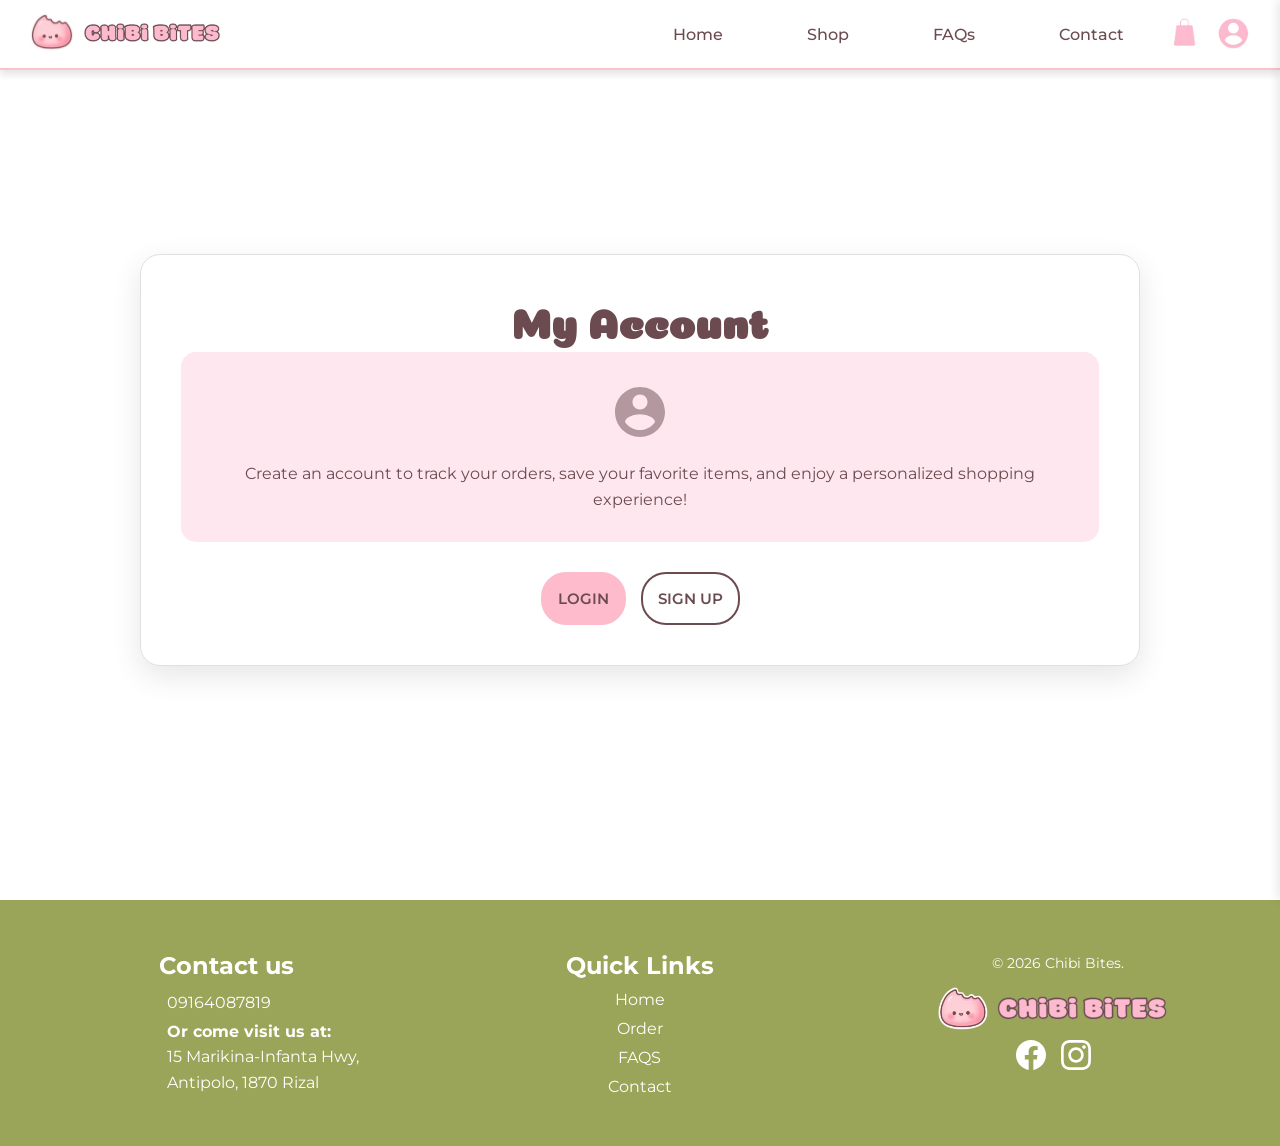
==== account.html @ 7e51a52a "updated" ====
<!DOCTYPE html>
<html lang="en">
<head>
    <title>Chibi Bites - My Account</title>
    <link rel="icon" href="images/logo.png" type="image/x-icon" />
    <meta charset="UTF-8">
    <meta name="viewport" content="width=device-width, initial-scale=1.0">
    <link href="https://fonts.googleapis.com/css2?family=Montserrat:ital,wght@0,100..900;1,100..900&display=swap" rel="stylesheet">
    <link href="https://fonts.googleapis.com/css2?family=Coiny&display=swap" rel="stylesheet">
    <link rel="stylesheet" href="style.css">
    <style>
        .account-page {
            min-height: 100vh;
            padding: 110px;
            padding-bottom: 70px;
            padding-top: 90px;
            background: var(--white);
            display: flex;
            align-items: center;
            justify-content: center;
        }

        .account-container {
            background: white;
            padding:  40px;
            border-radius: 20px;
            box-shadow: 0 10px 30px rgba(0,0,0,0.1);
            max-width: 1000px;
            margin: 0 auto;
            border: 1px solid #e0e0e0;
            opacity: 0;
            animation: fadeInUp 0.5s ease forwards;
        }

        @keyframes fadeInUp {
            from {
                opacity: 0;
                transform: translateY(20px);
            }
            to {
                opacity: 1;
                transform: translateY(0);
            }
        }

        .account-container h1 {
            font-family: 'Coiny', cursive;
            color: var(--primary-brown);
            font-size: 42px;
            margin-bottom: 10px;
            text-align: center;
        }

        .welcome-text {
            font-family: 'Montserrat', sans-serif;
            color: var(--primary-brown);
            text-align: center;
            margin-bottom: 15px;
            font-size: 16px;
            opacity: 0.8;
        }

        .profile-section {
            display: none;
        }

        .login-section {
            display: none;
        }

        .user-icon {
            width: 80px;
            height: 80px;
            border-radius: 50%;
            background: linear-gradient(135deg, var(--primary-pink) 0%, #ffd4e0 100%);
            display: flex;
            align-items: center;
            justify-content: center;
            margin: 0 auto 15px;
            color: var(--primary-brown);
            font-size: 40px;
            font-family: 'Coiny', cursive;
            font-weight: 600;
            box-shadow: 0 4px 15px rgba(254, 187, 204, 0.4);
            border: 3px solid white;
        }

        .profile-info {
            background: var(--light-pink);
            padding: 35px;
            border-radius: 15px;
            display: grid;
            grid-template-columns: 1fr 1fr;
            padding-bottom: 15px;
        }

        .info-row {
            display: flex;
            align-items: flex-start;
            margin-bottom: 20px;
            padding-bottom: 20px;
            border-bottom: 1px solid rgba(124, 71, 74, 0.1);
        }

        .info-icon {
            width: 40px;
            height: 40px;
            border-radius: 50%;
            background: white;
            display: flex;
            align-items: center;
            justify-content: center;
            margin-right: 15px;
            flex-shrink: 0;
            box-shadow: 0 2px 8px rgba(0,0,0,0.1);
        }

        .info-icon svg {
            width: 20px;
            height: 20px;
            fill: var(--primary-brown);
        }

        .info-content {
            flex: 1;
        }

        .info-label {
            font-family: 'Montserrat', sans-serif;
            font-weight: 600;
            color: var(--primary-brown);
            font-size: 13px;
            display: block;
            margin-bottom: 5px;
            text-transform: uppercase;
            letter-spacing: 0.5px;
            opacity: 0.7;
        }

        .info-value {
            font-family: 'Montserrat', sans-serif;
            color: var(--primary-brown);
            font-size: 16px;
            font-weight: 500;
        }

        .account-buttons {
            display: flex;
            justify-content: center;
            align-items: center;
            gap: 15px;
            margin-top: 30px;
        }

        .account-btn {
            padding: 15px;
            font-size: 15px;
            font-family: 'Montserrat', sans-serif;
            font-weight: 600;
            border-radius: 25px;
            cursor: pointer;
            transition: all 0.3s;
            text-decoration: none;
            display: block;
            text-align: center;
            border: none;
        }

        .account-btn-primary {
            background-color: var(--primary-pink);
            color: var(--primary-brown);
            border: 2px solid var(--primary-pink);
        }

        .account-btn-primary:hover {
            background-color: #9aa559;
            border-color: #9aa559;
            color: white;
            transform: translateY(-2px);
            box-shadow: 0 4px 12px rgba(0,0,0,0.15);
        }

        .account-btn-secondary {
            background-color: white;
            color: var(--primary-brown);
            border: 2px solid var(--primary-brown);
        }

        .account-btn-secondary:hover {
            background-color: var(--primary-brown);
            color: white;
            transform: translateY(-2px);
            box-shadow: 0 4px 12px rgba(0,0,0,0.15);
        }

        .account-btn-danger {
            background-color: white;
            color: gray;
            border: 2px solid gray;
            grid-column: 1 / -1;
        }

        .account-btn-danger:hover {
            background-color: #ffebee;
            border-color: #d32f2f;
            color: #b71c1c;
            transform: translateY(-2px);
            box-shadow: 0 4px 12px rgba(211, 47, 47, 0.2);
        }

        .guest-message {
            background: var(--light-pink);
            padding: 30px;
            border-radius: 15px;
            margin-bottom: 30px;
            text-align: center;
        }

        .guest-message svg {
            width: 60px;
            height: 60px;
            margin-bottom: 15px;
            fill: var(--primary-brown);
            opacity: 0.5;
        }

        .guest-message p {
            font-family: 'Montserrat', sans-serif;
            color: var(--primary-brown);
            margin-bottom: 0;
            font-size: 16px;
            line-height: 1.6;
        }

        .stats-grid {
            display: grid;
            grid-template-columns: repeat(2, 1fr);
            gap: 15px;
            margin-bottom: 15px;
        }

        .stat-card {
            background: white;
            padding: 10px;
            border-radius: 12px;
            text-align: center;
            border: 2px solid var(--light-pink);
            transition: all 0.3s;
        }

        .stat-card:hover {
            border-color: var(--primary-pink);
            transform: translateY(-3px);
            box-shadow: 0 4px 12px rgba(0,0,0,0.1);
        }

        .stat-number {
            font-family: 'Coiny', cursive;
            font-size: 32px;
            color: var(--primary-brown);
            display: block;
            margin-bottom: 5px;
        }

        .stat-label {
            font-family: 'Montserrat', sans-serif;
            font-size: 13px;
            color: var(--primary-brown);
            opacity: 0.7;
            text-transform: uppercase;
            letter-spacing: 0.5px;
        }

        /* Logout Modal Styles */
        .logout-modal-overlay {
            display: none;
            position: fixed;
            top: 0;
            left: 0;
            width: 100%;
            height: 100%;
            background-color: rgba(0, 0, 0, 0.5);
            z-index: 10000;
            justify-content: center;
            align-items: center;
        }

        .logout-modal-overlay.active {
            display: flex;
        }

        .logout-modal-content {
            background: white;
            border-radius: 20px;
            padding: 40px;
            max-width: 450px;
            width: 90%;
            position: relative;
            box-shadow: 0 10px 40px rgba(0, 0, 0, 0.2);
            animation: modalSlideIn 0.3s ease;
        }

        @keyframes modalSlideIn {
            from {
                opacity: 0;
                transform: translateY(-30px);
            }
            to {
                opacity: 1;
                transform: translateY(0);
            }
        }

        .logout-modal-close {
            position: absolute;
            top: 15px;
            right: 15px;
            background: none;
            font-size: 28px;
            color: var(--primary-brown);
            cursor: pointer;
            width: 35px;
            height: 35px;
            display: flex;
            align-items: center;
            justify-content: center;
            border-radius: 50%;
            transition: all 0.3s;
            opacity: 0.6;
            border: none;
        }

        .logout-modal-close:hover {
            background-color: var(--primary-brown);
            border:none;
            opacity: 1;
        }

        .logout-modal-icon {
            width: 70px;
            height: 70px;
            margin: 0 auto 20px;
            background: linear-gradient(135deg, #fff5f5 0%, #ffebee 100%);
            border-radius: 50%;
            display: flex;
            align-items: center;
            justify-content: center;
        }

        .logout-modal-icon svg {
            width: 35px;
            height: 35px;
            fill: #d32f2f;
        }

        .logout-modal-title {
            font-family: 'Coiny', cursive;
            color: var(--primary-brown);
            font-size: 28px;
            text-align: center;
            margin-bottom: 15px;
        }

        .logout-modal-text {
            font-family: 'Montserrat', sans-serif;
            color: black;
            text-align: center;
            font-size: 16px;
            line-height: 1.6;
            margin-bottom: 30px;
            opacity: 0.8;
        }

        .logout-modal-buttons {
            display: flex;
            gap: 15px;
        }

        .logout-modal-btn {
            flex: 1;
            padding: 15px;
            font-size: 15px;
            font-family: 'Montserrat', sans-serif;
            font-weight: 600;
            border-radius: 25px;
            cursor: pointer;
            transition: all 0.3s;
            border: 2px solid;
            text-transform: uppercase;
        }

        .logout-modal-btn-cancel {
            background-color: #f5f5f5;
            color: #666;
            border-color: #e0e0e0;
        }

        .logout-modal-btn-cancel:hover {
            background-color: #e0e0e0;
            border-color: #bdbdbd;
            transform: translateY(-2px);
            color: #666;
            box-shadow: 0 4px 12px rgba(0, 0, 0, 0.1);
        }

        .logout-modal-btn-confirm {
            background-color: #d32f2f;
            color: white;
            border-color: #d32f2f;
        }

        .logout-modal-btn-confirm:hover {
            background-color: #b71c1c;
            border-color: #b71c1c;
            transform: translateY(-2px);
            box-shadow: 0 4px 12px rgba(211, 47, 47, 0.3);
        }

        @media (max-width: 768px) {
            .account-container {
                padding: 40px 25px;
            }

            .account-container h1 {
                font-size: 36px;
            }

            .account-buttons {
                flex-direction: column;
            }

            .stats-grid {
                grid-template-columns: 1fr;
            }

            .info-icon {
                width: 35px;
                height: 35px;
            }

            .user-icon {
                width: 80px;
                height: 80px;
                font-size: 36px;
            }

            .logout-modal-content {
                padding: 30px 20px;
            }

            .logout-modal-buttons {
                flex-direction: column;
            }
        }

        /* Success Modal Styles */
        .success-modal-overlay {
            display: none;
            position: fixed;
            top: 0;
            left: 0;
            width: 100%;
            height: 100%;
            background-color: rgba(0, 0, 0, 0.5);
            z-index: 10001;
            justify-content: center;
            align-items: center;
        }

        .success-modal-overlay.active {
            display: flex;
        }

        .success-modal-content {
            background: white;
            border-radius: 20px;
            padding: 40px;
            max-width: 450px;
            width: 90%;
            position: relative;
            box-shadow: 0 10px 40px rgba(0, 0, 0, 0.2);
            animation: modalSlideIn 0.3s ease;
            text-align: center;
            border-left: 5px solid pink;
            border-right: 5px solid pink;
        }

        .success-modal-close {
            position: absolute;
            top: 15px;
            right: 15px;
            background: none;
            font-size: 28px;
            color: var(--primary-brown);
            cursor: pointer;
            width: 35px;
            height: 35px;
            display: flex;
            align-items: center;
            justify-content: center;
            border-radius: 50%;
            transition: all 0.3s;
            opacity: 0.6;
            border: none;
        }

        .success-modal-close:hover {
            background-color: var(--primary-brown);
            color: white;
            opacity: 1;
        }

        .success-modal-icon {
            width: 70px;
            height: 70px;
            margin: 0 auto 20px;
            background: #9aa559;
            border-radius: 50%;
            display: flex;
            align-items: center;
            justify-content: center;
        }

        .success-modal-icon svg {
            width: 35px;
            height: 35px;
            fill: white;
        }

        .success-modal-title {
            font-family: 'Coiny';
            color: var(--primary-brown);
            font-size: 28px;
            text-align: center;
            margin-bottom: 15px;
        }

        .success-modal-text {
            font-family: 'Montserrat', sans-serif;
            color: black;
            text-align: center;
            font-size: 16px;
            line-height: 1.6;
            margin-bottom: 30px;
            opacity: 0.8;
        }

        .success-modal-btn {
            padding: 15px 20px;
            font-size: 15px;
            font-family: 'Montserrat', sans-serif;
            font-weight: 600;
            border-radius: 25px;
            cursor: pointer;
            transition: all 0.3s;
            border: 2px solid;
            background-color: #9aa559;
            color: white;
            border-color: #9aa559;
        }

        .success-modal-btn:hover {
            background-color: pink;
            border-color: pink;
            color:var(--primary-brown);
            transform: translateY(-2px);
            box-shadow: 0 4px 12px rgba(76, 175, 80, 0.3);
        }
    </style>
</head>

<body>
    <!-- Cart Overlay -->
    <div class="cart-overlay" id="cartOverlay"></div>

    <!-- Cart Sidebar -->
    <div class="cart-sidebar" id="cartSidebar">
        <div class="cart-header">
            <h2>My Cart</h2>
            <button class="cart-close" id="closeCart">&times;</button>
        </div>
        <div class="cart-items" id="cartItems">
            <div class="cart-empty">Your cart is empty</div>
        </div>
        <div class="cart-footer" id="cartFooter" style="display: none;">
            <div class="cart-total">
                <span>Total</span>
                <span class="cart-total-amount" id="cartTotal">₱0.00</span>
            </div>
            <button class="checkout-btn" onclick="checkUserAuthenticationA()">CHECKOUT</button>
        </div>
    </div>

    <nav class="navbar">
        <div class="brand">
            <a href="index.html"><img src="images/logo.png" alt="Logo" class="logo-img"></a>
            <a href="index.html"><img src="images/title.png" alt="Website Title" class="title-img"></a>
        </div>

        <div class="nav-right">
            <ul class="nav-links">
                <li><a href="index.html">Home</a></li>
                <li><a href="shop.php">Shop</a></li>
                <li><a href="faqs.html">FAQs</a></li>
                <li><a href="contact.html">Contact</a></li>
            </ul>
            
            <div class="nav-icons">
                <a href="cart.html">
                    <img src="images/cart.png" alt="Cart" class="icon">
                </a>
                <a href="account.html">
                    <img src="images/acc.png" alt="Account" class="icon">
                </a>
            </div>
        </div>
    </nav>

    <div class="account-page">
        <div class="account-container">
            <h1>My Account</h1>
            
            <!-- Profile Section (shown when logged in) -->
            <div class="profile-section" id="profileSection">
                <p class="welcome-text">Welcome back!</p>
                
                <div class="user-icon" id="userInitials">?</div>
                
                <!-- Stats Grid -->
                <div class="stats-grid">
                    <div class="stat-card">
                        <span class="stat-number" id="orderCount">0</span>
                        <span class="stat-label">Total Orders</span>
                    </div>
                    <div class="stat-card">
                        <span class="stat-number" id="totalSpent">₱0</span>
                        <span class="stat-label">Total Spent</span>
                    </div>
                </div>
                
                <div class="profile-info">
                    <div class="info-row">
                        <div class="info-icon">
                            <svg viewBox="0 0 24 24">
                                <path d="M12 12c2.21 0 4-1.79 4-4s-1.79-4-4-4-4 1.79-4 4 1.79 4 4 4zm0 2c-2.67 0-8 1.34-8 4v2h16v-2c0-2.66-5.33-4-8-4z"/>
                            </svg>
                        </div>
                        <div class="info-content">
                            <span class="info-label">Full Name</span>
                            <span class="info-value" id="profileName">Loading...</span>
                        </div>
                    </div>
                    
                    <div class="info-row">
                        <div class="info-icon">
                            <svg viewBox="0 0 24 24">
                                <path d="M20 4H4c-1.1 0-1.99.9-1.99 2L2 18c0 1.1.9 2 2 2h16c1.1 0 2-.9 2-2V6c0-1.1-.9-2-2-2zm0 4l-8 5-8-5V6l8 5 8-5v2z"/>
                            </svg>
                        </div>
                        <div class="info-content">
                            <span class="info-label">Email Address</span>
                            <span class="info-value" id="profileEmail">Loading...</span>
                        </div>
                    </div>
                    
                    <div class="info-row">
                        <div class="info-icon">
                            <svg viewBox="0 0 24 24">
                                <path d="M6.62 10.79c1.44 2.83 3.76 5.14 6.59 6.59l2.2-2.2c.27-.27.67-.36 1.02-.24 1.12.37 2.33.57 3.57.57.55 0 1 .45 1 1V20c0 .55-.45 1-1 1-9.39 0-17-7.61-17-17 0-.55.45-1 1-1h3.5c.55 0 1 .45 1 1 0 1.25.2 2.45.57 3.57.11.35.03.74-.25 1.02l-2.2 2.2z"/>
                            </svg>
                        </div>
                        <div class="info-content">
                            <span class="info-label">Phone Number</span>
                            <span class="info-value" id="profilePhone">Loading...</span>
                        </div>
                    </div>
                    
                    <div class="info-row">
                        <div class="info-icon">
                            <svg viewBox="0 0 24 24">
                                <path d="M12 2C8.13 2 5 5.13 5 9c0 5.25 7 13 7 13s7-7.75 7-13c0-3.87-3.13-7-7-7zm0 9.5c-1.38 0-2.5-1.12-2.5-2.5s1.12-2.5 2.5-2.5 2.5 1.12 2.5 2.5-1.12 2.5-2.5 2.5z"/>
                            </svg>
                        </div>
                        <div class="info-content">
                            <span class="info-label">Delivery Address</span>
                            <span class="info-value" id="profileAddress">Loading...</span>
                        </div>
                    </div>
                </div>
                
                <div class="account-buttons">
                    <button class="account-btn account-btn-primary" onclick="window.location.href='shop.php'">SHOP NOW</button>
                    <button class="account-btn account-btn-secondary" onclick="openEditModal()">EDIT PROFILE</button>
                    <button class="account-btn account-btn-outline" onclick="openHistoryModal()">VIEW HISTORY</button>
                    <button class="account-btn account-btn-danger" onclick="openLogoutModal()">LOGOUT</button>
                </div>

                <div id="historyModal" class="history-modal-overlay">
                    <div class="history-modal-content">
                        <div class="history-header">
                            <h2><i class="fas fa-history"></i> Order History</h2>
                            <button class="close-history" onclick="closeHistoryModal()">&times;</button>
                        </div>
                        <div class="history-body">
                            <div id="historyLoading" class="loading-spinner">Loading your orders...</div>
                            <div id="historyEmpty" style="display:none; text-align:center; padding: 40px;">
                                <p>You haven't placed any orders yet!</p>
                            </div>
                            <table class="history-table" id="historyTable" style="display:none;">
                                <thead>
                                    <tr>
                                        <th>Order ID</th>
                                        <th>Date</th>
                                        <th>Time</th> 
                                        <th>Total</th>
                                        <th>Status</th>
                                    </tr>
                                </thead>
                                <tbody id="historyList">
                                    </tbody>
                            </table>
                        </div>
                    </div>
                </div>
                <!-- Edit Profile Modal -->
                <div id="editModal" class="history-modal-overlay">
                    <div class="history-modal-content">
                        <div class="history-header">
                            <h2>Edit Profile</h2>
                            <button class="close-history" onclick="closeEditModal()">&times;</button>
                        </div>
                        <div class="history-body">
                            <form id="editProfileForm" class="edit-profile-form">
                                <div class="form-group">
                                    <label>Full Name</label>
                                    <input type="text" id="editFullname" required>
                                </div>
                                
                                <div class="form-group">
                                    <label>Phone Number</label>
                                    <input type="tel" id="editPhone" required>
                                </div>
                                
                                <div class="form-group">
                                    <label>Street Address</label>
                                    <input type="text" id="editStreet" required>
                                </div>
                                
                                <div class="form-group">
                                    <label>City</label>
                                    <select id="editCity" required>
                                        <option value="">Select your city...</option>
                                        <option value="Caloocan">Caloocan</option>
                                        <option value="Antipolo">Antipolo</option>
                                        <option value="Las Piñas">Las Piñas</option>
                                        <option value="Makati">Makati</option>
                                        <option value="Malabon">Malabon</option>
                                        <option value="Mandaluyong">Mandaluyong</option>
                                        <option value="Manila">Manila</option>
                                        <option value="Marikina">Marikina</option>
                                        <option value="Muntinlupa">Muntinlupa</option>
                                        <option value="Navotas">Navotas</option>
                                        <option value="Parañaque">Parañaque</option>
                                        <option value="Pasay">Pasay</option>
                                        <option value="Pasig">Pasig</option>
                                        <option value="Quezon City">Quezon City</option>
                                        <option value="San Juan">San Juan</option>
                                        <option value="Taguig">Taguig</option>
                                        <option value="Valenzuela">Valenzuela</option>
                                        <option value="Pateros">Pateros</option>
                                    </select>
                                </div>
                                
                                <div class="form-group">
                                    <label>Zip Code</label>
                                    <input type="text" id="editZipcode" maxlength="4" required>
                                </div>
                                
                                <button type="submit" class="submit-btn">SAVE CHANGES</button>
                            </form>
                        </div>
                    </div>
                </div>
            </div>


            <!-- Login Section (shown when not logged in) -->
            <div class="login-section" id="loginSection">
                <div class="guest-message">
                    <svg viewBox="0 0 24 24">
                        <path d="M12 2C6.48 2 2 6.48 2 12s4.48 10 10 10 10-4.48 10-10S17.52 2 12 2zm0 3c1.66 0 3 1.34 3 3s-1.34 3-3 3-3-1.34-3-3 1.34-3 3-3zm0 14.2c-2.5 0-4.71-1.28-6-3.22.03-1.99 4-3.08 6-3.08 1.99 0 5.97 1.09 6 3.08-1.29 1.94-3.5 3.22-6 3.22z"/>
                    </svg>
                    <p>
                        Create an account to track your orders, save your favorite items, and enjoy a personalized shopping experience!
                    </p>
                </div>
                
                <div class="account-buttons">
                    <a href="login.html" class="account-btn account-btn-primary">
                        LOGIN
                    </a>
                    <a href="signup.html" class="account-btn account-btn-secondary">
                        SIGN UP
                    </a>
                </div>
            </div>
        </div>
    </div>

    <footer class="site-footer">
        <div class="footer-container">
            <div class="footer-column">
                <h3>Contact us</h3>
                <p>09164087819</p>
                <p><b>Or come visit us at:</b><br>15 Marikina-Infanta Hwy, Antipolo, 1870 Rizal</p>
            </div>
            
            <div class="footer-column">
                <h3>Quick Links</h3>
                <ul class="footer-links">
                    <li><a href="index.html">Home</a></li>
                    <li><a href="shop.php">Order</a></li>
                    <li><a href="faqs.html">FAQS</a></li>
                    <li><a href="contact.html">Contact</a></li>
                </ul>
            </div>
            
            <div class="footer-column footer-logo-column">
                <p>&copy; 2026 Chibi Bites.</p>
                <div class="footer-logos">
                    <img src="images/logo.png" alt="Chibi Bites Logo" class="footer-logo-circle">
                    <img src="images/title.png" alt="Chibi Bites Logo" class="footer-logo-text">
                </div>
                <div class="social-icons">
                    <a href="#" aria-label="Facebook">
                        <svg width="30" height="30" viewBox="0 0 24 24" fill="white">
                            <path d="M24 12.073c0-6.627-5.373-12-12-12s-12 5.373-12 12c0 5.99 4.388 10.954 10.125 11.854v-8.385H7.078v-3.47h3.047V9.43c0-3.007 1.792-4.669 4.533-4.669 1.312 0 2.686.235 2.686.235v2.953H15.83c-1.491 0-1.956.925-1.956 1.874v2.25h3.328l-.532 3.47h-2.796v8.385C19.612 23.027 24 18.062 24 12.073z"/>
                        </svg>
                    </a>
                    <a href="#" aria-label="Instagram">
                        <svg width="30" height="30" viewBox="0 0 24 24" fill="white">
                            <path d="M12 2.163c3.204 0 3.584.012 4.85.07 3.252.148 4.771 1.691 4.919 4.919.058 1.265.069 1.645.069 4.849 0 3.205-.012 3.584-.069 4.849-.149 3.225-1.664 4.771-4.919 4.919-1.266.058-1.644.07-4.85.07-3.204 0-3.584-.012-4.849-.07-3.26-.149-4.771-1.699-4.919-4.92-.058-1.265-.07-1.644-.07-4.849 0-3.204.013-3.583.07-4.849.149-3.227 1.664-4.771 4.919-4.919 1.266-.057 1.645-.069 4.849-.069zm0-2.163c-3.259 0-3.667.014-4.947.072-4.358.2-6.78 2.618-6.98 6.98-.059 1.281-.073 1.689-.073 4.948 0 3.259.014 3.668.072 4.948.2 4.358 2.618 6.78 6.98 6.98 1.281.058 1.689.072 4.948.072 3.259 0 3.668-.014 4.948-.072 4.354-.2 6.782-2.618 6.979-6.98.059-1.28.073-1.689.073-4.948 0-3.259-.014-3.667-.072-4.947-.196-4.354-2.617-6.78-6.979-6.98-1.281-.059-1.69-.073-4.949-.073zm0 5.838c-3.403 0-6.162 2.759-6.162 6.162s2.759 6.163 6.162 6.163 6.162-2.759 6.162-6.163c0-3.403-2.759-6.162-6.162-6.162zm0 10.162c-2.209 0-4-1.79-4-4 0-2.209 1.791-4 4-4s4 1.791 4 4c0 2.21-1.791 4-4 4zm6.406-11.845c-.796 0-1.441.645-1.441 1.44s.645 1.44 1.441 1.44c.795 0 1.439-.645 1.439-1.44s-.644-1.44-1.439-1.44z"/>
                        </svg>
                    </a>
                </div>
            </div>
        </div>
    </footer>




                <!-- Logout Confirmation Modal -->
        <div id="logoutModal" class="logout-modal-overlay">
            <div class="logout-modal-content">
                <button class="logout-modal-close" onclick="closeLogoutModal()">&times;</button>
                
                <div class="logout-modal-icon">
                    <svg viewBox="0 0 24 24">
                        <path d="M17 7l-1.41 1.41L18.17 11H8v2h10.17l-2.58 2.58L17 17l5-5zM4 5h8V3H4c-1.1 0-2 .9-2 2v14c0 1.1.9 2 2 2h8v-2H4V5z"/>
                    </svg>
                </div>
                
                <h2 class="logout-modal-title">Logout?</h2>
                <p class="logout-modal-text">Are you sure you want to log out of your account?</p>
                
                <div class="logout-modal-buttons">
                    <button class="logout-modal-btn logout-modal-btn-cancel" onclick="closeLogoutModal()">Cancel</button>
                    <button class="logout-modal-btn logout-modal-btn-confirm" onclick="confirmLogout()">Yes, Logout</button>
                </div>
            </div>
        </div>

        <!-- Success Modal -->
<div id="successModal" class="success-modal-overlay">
    <div class="success-modal-content">
        <button class="success-modal-close" onclick="closeSuccessModal()">&times;</button>
        
        <div class="success-modal-icon">
            <svg viewBox="0 0 24 24">
                <path d="M9 16.17L4.83 12l-1.42 1.41L9 19 21 7l-1.41-1.41z"/>
            </svg>
        </div>
        
        <h2 class="success-modal-title">Success!</h2>
        <p class="success-modal-text">Your profile has been updated successfully.</p>
        
        <button class="success-modal-btn" onclick="closeSuccessModal()">OK</button>
    </div>
</div>

    <script src="script.js"></script>
    <script src="checkout.js"></script>
</body>
</html>
---- style.css ----
/* Updated Color Palette based on brand guidelines */
:root {
    --primary-brown: #6b4b50;
    --primary-pink: #FEBBCC;
    --light-pink: #FFE7F0;
    --accent-green: #9aa559;
    --cream: #f5f5dc;
    --white: #ffffff;
    --text-brown: #7C474A;
}

body {
    display: flex;
    flex-direction: column;
    min-height: 100vh;
    margin: 0;
    font-family: Montserrat;
}

main { 
    flex: 1;
}

.reveal {
    opacity: 0;
    transform: translateY(50px);
    transition: all 0.8s;
}

.reveal.active {
    opacity: 1;
    transform: translateY(0);
}

/* NAVBAR */
.navbar {
    background-color: var(--white); 
    box-shadow: 0 5px 7px rgba(0, 0, 0, 0.1);
    border-bottom: 2px solid pink;
    padding: 15px 30px;
    display: flex;
    justify-content: space-between;
    align-items: center;
    position: fixed;
    top: 0;
    left: 0;
    width: 100%;
    height: 70px;          
    z-index: 1000;
}

.nav-links a:hover {
    background-color: var(--accent-green);
    color: var(--white);
    margin: 0px;
}

.nav-right {
    display: flex;
    align-items: center;
    gap: 25px;
}

.brand {
    display: flex;
    align-items: center;
    gap: 9px;
}

.logo-img {
    height: 38px;
    width: auto;
}

.title-img {
    margin-top: 2px;
    height: 20px;
    width: auto;
}

.nav-links {
    list-style: none;
    display: flex;
    gap: 40px;
    margin: 0;
    padding: 0;
    color: var(--primary-brown);
}

.nav-links li a {
    text-decoration: none;
    color: var(--primary-brown);
    font-weight: 500;
    padding: 22px;
}

.nav-icons {
    display: flex;
    gap: 18px;
}

.icon {
    height: 33px;
    width: auto;
    cursor: pointer;
}

* {
    margin: 0;
    padding: 0;
    box-sizing: border-box;
}

/* SECTIONS */
.section {
    height: 100vh;
    width: 100%;
}

.section-1 { background: white; }
.section-2 { background: white; }
.section-3 { background: var(--white); }
.section-4 { background: white; }

/* SLIDER */
.container {
    height: 100%;
    width: 100%;
}

.slider-wrapper {
    position: relative;
    height: 100%;
    width: 100%;
    margin: 0;
}

.hero-content {
            position: absolute;
            top: 50%;
            left: 50%;
            transform: translate(-50%, -50%);
            text-align: center;
            z-index: 10;
            color: pink;          
        }

        .hero-content h1 {
            font-family: 'Coiny', cursive;
            text-shadow: 
            -5px -2px 0 #6b4b50,
            3px -2px 0 #6b4b50,
            -3px 2px 0 #6b4b50,
            2px 2px 0 #6b4b50,
            -3px 7px 6px #a1a1a1; /* new shadow added here */
            font-size: clamp(2rem, 8vw, 5rem);
            margin-bottom: -20px;
            animation: fadeInDown 1s;
        }

        .hero-content p {
            color: #6b4b50;
            font-family: 'Montserrat', sans-serif;
            font-size: 40px;
            margin-bottom: 60px;
            animation: fadeInUp 1s 0.3s both;
            margin-top: 0px;
            text-shadow: 0px 2px 3px #a1a1a1;
        }

        .hero-btn {
            display: inline-block;
            padding: 15px 40px;
            background: #9aa559;
            color: white;
            text-decoration: none;
            border-radius: 50px;
            font-family: 'Montserrat', sans-serif;
            font-weight: 600;
            font-size: 1.1rem;
            transition: all 0.3s;
            animation: fadeInUp 1s 0.6s both;
            box-shadow: 0px 2px 3px #a1a1a1;
        }

        .hero-btn:hover {
            background: pink;
            color: #6b4b50;
            transform: translateY(-3px);
            box-shadow: 0 5px 15px rgba(0,0,0,0.3);
        }

        /* SLIDER WRAPPER */
        .slider-wrapper {
            position: relative;
            height: 100%;
            width: 100%;
            margin: 0;
            overflow: hidden;
        }

        /* SLIDER */
        .slider {
            position: relative;
            height: 100%;
            width: 100%;
        }

        /* SLIDES */
        .section-1 .slider img {
            position: absolute;
            top: 0;
            left: 0;
            height: 100%;
            width: 100%;
            object-fit: cover;
            opacity: 0;
            transition: opacity 1.5s ease-in-out;
        }

        .section-1 .slider img.active {
            opacity: 1;
        }

        /* SLIDES - Only for section-3 (horizontal slide) */
        .section-3 .slider img {
            flex: 0 0 100%;
            height: 100%;
            width: 100%;
            object-fit: cover;
        }

        /* NAV DOTS */
        .slider-nav {
            display: flex;
            column-gap: 1rem;
            position: absolute;
            bottom: 1.5rem;
            left: 50%;
            transform: translateX(-50%);
            z-index: 1;
        }

        .slider-nav a {
            width: 0.6rem;
            height: 0.6rem;
            border-radius: 50%;
            background-color: #fff;
            opacity: 0.75;
            transition: opacity 250ms ease;
            cursor: pointer;
        }

        .slider-nav a:hover {
            opacity: 1;
        }

        .slider-nav a.active {
            opacity: 1;
            background-color: #9aa559;
        }

                /* First slide fade-in on load */
        .slider img:first-child {
            animation: firstSlideFadeIn 1.5s ease-in-out forwards;
        }

        @keyframes firstSlideFadeIn {
            from {
                opacity: 0;
            }
            to {
                opacity: 1;
            }
        }

        @keyframes fadeInDown {
            from {
                opacity: 0;
                transform: translateY(-30px);
            }
            to {
                opacity: 1;
                transform: translateY(0);
            }
        }

        @keyframes fadeInUp {
            from {
                opacity: 0;
                transform: translateY(30px);
            }
            to {
                opacity: 1;
                transform: translateY(0);
            }
        }


.section-2 .center-div {
    width: 70%;                 
    max-width: 1200px;
    height: 90%;                
    margin: 0 auto;              
    display: flex;               
    gap: 60px;                   
    align-items: center;         
    justify-content: center;
}


.left-div, .right-div {
    flex: 1;                        
    padding: 20px;
	height: 400px;
	justify-content:center;
	align-content:center;
	
}

.section-4 .center-div {
    width: 70%;                 
    max-width: 950px;
    height: 90%;                
    margin: 0 auto;              
    display: flex;               
    gap: 30px;                   
    align-items: center;         
    justify-content: center;
}

.section-4 .left-div, .section-4 .right-div {
    flex: 1;                        
    padding: 20px;
	height: 300px;
    width: 300px;
	justify-content:center;
	align-content:center;
    
	
}

/* Optional responsive for mobile */
@media (max-width: 768px) {
    .center-div {
        flex-direction: column;
        height: auto;
    }
    .left-div, .right-div {
        width: 100%;
    }
}

.left-div h1{
	font-family:coiny;
	color: #6b4b50;
	text-align:center;
	font-size:45px;
}

.left-div p{
	color: #6b4b50;
	text-align:justify;
	font-size:21px;
}

.right-div {
    flex: 1;              
    overflow: visible;      
    border-radius: 10px;  
}

.section-2 .right-img {
    width: 100%;
    height: 100%;
    object-fit: cover;  
    object-position: bottom; 
    display: block;
	transition: transform 0.3s;
	box-shadow: 0 10px 10px rgba(0,0,0,0.2);
    border-radius: 20px;
    border: 1px solid #6b4b50;
}



.section-4 .left-div, .section-4 .right-div {
    flex: 1;                        
    padding: 20px;
    height: 300px;
    width: 300px;
    justify-content: center;
    align-content: center;
    overflow: visible; /* Add this */
    
}

.section-4 .right-img {
    width: 100%;
    height: 100%;
    object-fit: cover;  
    object-position: top; 
    display: block;
    transition: transform 0.3s;
    box-shadow: 0 10px 10px rgba(0,0,0,0.2); /* Made it stronger */
    border-radius: 20px;
    border: 1px solid #6b4b50;
    
}

.image-link-wrapper {
    position: relative;
    display: block;
    width: 100%;
    height: 100%;
    text-decoration: none;
    overflow: visible; /* Change from hidden to visible */
    border-radius: 20px;
}

.section-4 .right-img:hover {
			transform: scale(1.02);
}


.floating-text {
    position: absolute;
    top: 50%;
    left: 60%;
    transform: translate(-50%, -50%);
    font-family: 'Coiny';
    font-size: 45px;
    color: #6b4b50;
    text-shadow: 2px 2px 4px rgba(0,0,0,0.2);
    pointer-events: none;
    transition: color 0.3s ease;
    z-index: 5;
    width: 100%;
    line-height: 1;
    text-align: center;
}

.image-link-wrapper:hover .floating-text {
    color: #543b3f;
}

.image-link-wrapper:hover .right-img {
    transform: scale(1.02);
}

.section-3 {
    height: 100vh;          
    width: 100%;
    display: flex;
}


/* Bestseller Info Overlay */
/* SLIDER */
.bestseller-slider {
    display: flex;
    height: 100%;
    width: 100%;
    transition: transform 1s ease-in-out;
}

.bestseller-slider img {
    flex: 0 0 100%;
    height: 100%;
    width: 100%;
    object-fit: cover;
}

.bestseller-info {
    position: absolute;
    top: 25%;
    left: 14%;
    transform: translateY(-50%);
    z-index: 10;
    width: 500px;
    
}

.bestseller-text {
    position: absolute;
    top: 0;
    left: 0;
    opacity: 0;
    transition: opacity 1s ease-in-out;
    padding: 30px;
}

.bestseller-text.active {
    opacity: 1;
}

.bestseller-text h2 {
    font-family: 'Coiny', cursive;
    color: #6b4b50;
    font-size: 50px;
    margin-bottom: 15px;
    text-align: center;
}

.bestseller-text p {
    font-family: 'Montserrat', sans-serif;
    color: #6b4b50;
    font-size: 20px;
    line-height: 1.6;
    text-align: justify;
}

.bestseller-text:nth-child(2) h2,
.bestseller-text:nth-child(2) p {
    color: white;
}




/* FOOTER */
.site-footer {
    background-color: #9aa559;
    color: #fff;
    padding: 40px 60px;
}

.footer-container {
    display: flex;
    justify-content: space-between;
    align-items: flex-start;
    max-width: 1200px;
    margin: 0 auto;
    gap: 80px;
}

.footer-column {
    flex: 1;
}

.footer-column h3 {
    font-family: 'Montserrat';
	margin-top:11px;
    font-size: 24px;
    margin-bottom: 10px;
    font-weight: bold;
	text-align:center;
}

.footer-column p {
    font-size: 16px;
    line-height: 1.6;
    margin: 3px 0;
	margin-left:107px;
}

.footer-links {
    list-style: none;
    padding: 0;
    margin: 0;
	text-align:center;
}

.footer-links li {
    margin: 10px 0;
}

.footer-links a {
    color: #fff;
    text-decoration: none;
    font-size: 16px;
    transition: color 0.3s ease;
}

.footer-links a:hover {
    color: #f5f5dc;
}

.footer-logo-column {
    display: flex;
    flex-direction: column;
    align-items: center;
    gap: 10px;
}

.footer-logo-column p{
	font-size: 14px;
    margin-top: 12px;
	margin-left:10px;
}
.footer-logos {
	
	display: flex;
    align-items: center;
    gap: 8px;
}

.footer-logo-circle {
    height: 43px;
    width: auto;
}

.footer-logo-text {
    height: 25px;
    width: auto;
}

.social-icons {
    display: flex;
    gap: 15px;
}

.social-icons a {
    display: block;
    transition: transform 0.3s ease;
}

.social-icons a:hover {
    transform: scale(1.1);
}

@media (max-width: 768px) {
    .footer-container {
        flex-direction: column;
        gap: 30px;
    }
    
    .footer-logo-column {
        align-items: flex-start;
    }
}



/* SHOP SECTION */
.product-container {
    display: flex;
    padding: 10px;
    justify-content: center; 
    align-items: center;
    gap: 50px; 
    margin-bottom: 30px;
    width: fit-content;     
    margin: 0 auto;
    padding-bottom: 30px;
}

.shop-container {
    display: flex;
    flex-direction: column;
    justify-content: flex-start;
    align-items: flex-start;   
    gap: 0px;
    max-height: 350px;
    overflow-y: auto;
    padding: 0px 30px;
    margin: 20px auto 180px auto;
    max-width: 1400px;
}

.product-column {
    display: flex;
    flex-direction: row;
    align-items: center;
    gap: 10px;
}

.product-column img {
    width: 190px;
    height: 150px;
    object-fit: cover;
    object-position: bottom;
    box-shadow: 0 4px 8px rgba(0,0,0,0.2);
    margin-top: 3px;
}

.product-card {
    margin-top: 0px;
    padding: 15px;
    width: 230px;
    height: 310px;
    text-align: center;
    line-height: 1.4;
    border-radius: 20px;
    box-shadow: 0 4px 8px rgba(0,0,0,0.2);
    border: 1px solid var(--primary-brown);
    flex-direction: column;   
    align-items: center;
    gap: 20px;                 
    font-size: 15px;
    transition: transform 0.3s;
    box-shadow: 0 5px 10px rgba(0,0,0,0.2);
}

.product-card:hover {
    transform: scale(1.05);
}

.edu-school{
    font-family:"Montserrat";
    color: var(--primary-brown);
    text-align:center;
    font-size:16px;
}

.sectionshop {
    width: 100%;
    min-height: 100vh;
    display: flex;
    flex-direction: column;
    justify-content: center;
    color: black;
    text-align: center;
    padding-top: 130px;
    padding-bottom: 50px;
}

.sectionshop h1 {
    font-family: coiny;
    color: var(--primary-brown);
    text-align: center;
    font-size: 45px;
    opacity: 0;
    animation: fadeIn 0.5s ease forwards;
    animation-delay: 0.1s; 
}

.mixmatch-faqs{
	margin-top: 10px;
     border-left: 4px solid #ff9db3;
    border-right: 4px solid #ff9db3;
	padding: 9px;
	margin-bottom: 15px;
    opacity: 0;
    animation: fadeIn 0.5s ease-in forwards;
    animation-delay: 0.1s; 
    box-shadow: 0 3px 7px rgba(122, 121, 121, 0.2);
    border-radius: 10px;
}

.sectionshop .mixmatch {
    margin: 10px auto 15px auto;
    max-width: 1080px;
    width: 90%;
    border-left: 4px solid #ff9db3;
    border-right: 4px solid #ff9db3;
    padding: 9px 12px;
    color: #6b4b50;
    opacity: 0;
    animation: fadeIn 0.5s ease-in forwards;
    animation-delay: 0.1s; 
    box-shadow: 0 3px 7px rgba(122, 121, 121, 0.2);
    border-radius: 10px;
}


@keyframes fadeIn {
    from {
        opacity: 0;
        transform: translateY(-20px);
    }
    to {
        opacity: 1;
        transform: translateY(0);
    }
}

.mixmatch p {
    font-family: "Montserrat";
    color: var(--primary-brown);
    text-align: center;
    font-size: 16px;
}

.mixmatch-faqs p{
	font-family:"Montserrat";
	color: #6b4b50;
	text-align:center;
	font-size:18px;
	
}

.product-card h1 {
    margin-top: 10px;
    font-family: coiny;
    color: var(--primary-brown);
    text-align: center;
    font-size: 25px;
}



button {
    background-color: var(--primary-pink);
    margin-top: 10px;
    text-align: center;
    font-size: 15px;
    font-family: "Montserrat";
    font-weight: 500;
    width: 200px;
    color: var(--primary-brown);
    border-radius: 50px;
    border: 2px solid var(--primary-pink);
    padding: 6px;
}

button:hover {
    border: 2px solid #b5c07a;
    background-color: #b5c07a;
    color: white;
}

/* MODAL */
.modal {
    display: none;
    position: fixed;
    z-index: 2000;
    left: 0;
    top: 0;
    width: 100%;
    height: 100%;
    background-color: rgba(0, 0, 0, 0.6);
    animation: fadeIn 0.3s ease;
}

.modal.active {
    display: flex;
    justify-content: center;
    align-items: center;
}

.modal-content {
    background-color: white;
    padding: 40px;
    border-radius: 20px;
    max-width: 600px;
    width: 90%;
    position: relative;
    box-shadow: 0 10px 30px rgba(0,0,0,0.3);
	animation: slideUp 0.3s ease;
    border-left: 5px solid pink;
    border-right: 5px solid pink;
}

.close-btn {
    position: absolute;
    top: 15px;
    right: 20px;
    font-size: 35px;
    font-weight: bold;
    color: var(--primary-brown);
    cursor: pointer;
    background: none;
    border: none;
    width: auto;
    padding: 0;
    margin: 0;
}

.close-btn:hover {
    color: #9aa559;
	background: none;
    border: 1px solid #9aa559;
}

.modal-product-img {
    width: 100%;
    max-width: 300px;
    height: 280px;
    object-fit: cover;
    object-position: bottom;
    border-radius: 15px;
    margin: 20px auto;
    display: block;
    box-shadow: 0 4px 8px rgba(0,0,0,0.2);
}

.modal h2 {
    font-family: coiny;
    color: var(--primary-brown);
    font-size: 32px;
    margin: 10px 0;
    text-align: center;
}

.modal-price {
    font-size: 24px;
    color:  #9aa559;
    font-weight: 600;
    margin: 15px 0;
    text-align: center;
    
}

.modal-description {
    color: var(--primary-brown);
    font-size: 16px;
    line-height: 1.6;
    margin: 20px 0;
    text-align: justify;
}

.quantity-selector {
    display: flex;
    align-items: center;
    justify-content: center;
    gap: 20px;
    margin: 25px 0;
}

.quantity-btn {
    width: 40px;
    height: 40px;
    border-radius: 50%;
    background-color: white;
    border: 2px solid var(--primary-brown); 
    color: var(--primary-brown);
    font-size: 20px;
    cursor: pointer;
    display: flex;
    align-items: center;
    justify-content: center;
    transition: background-color 0.3s ease;
}

.quantity-btn:hover {
    background-color: var(--primary-brown);
    border: none;
    color: var(--white);
}

.quantity-display {
    font-size: 24px;
    font-weight: 600;
    color: var(--primary-brown);
    min-width: 50px;
    text-align: center;
}

.add-to-cart-btn {
    width: 100%;
    max-width: 300px;
    padding: 15px;
    font-size: 18px;
    margin: 20px auto 0;
    display: block;
}


@keyframes fadeIn {
	from { opacity: 0; }
	to { opacity: 1; }
}

@keyframes slideUp {
    from { 
        transform: translateY(50px);
        opacity: 0;
    }
    to { 
        transform: translateY(0);
        opacity: 1;
    }
}



/* CART */
.cart-badge {
    position: absolute;
    top: -8px;
    right: -8px;
    background-color: var(--accent-green);
    color: var(--white);
    border-radius: 50%;
    width: 20px;
    height: 20px;
    display: flex;
    align-items: center;
    justify-content: center;
    font-size: 12px;
    font-weight: bold;
    font-family: 'Montserrat', sans-serif;
}

.cart-sidebar {
    position: fixed;
    right: -450px;
    top: 0;
    width: 450px;
    height: 100vh;
    background: white;
    box-shadow: -2px 0 10px rgba(0,0,0,0.1);
    transition: right 0.3s ease;
    z-index: 10000;
    display: flex;
    flex-direction: column;
     border-left: 2px solid pink;
}

.cart-sidebar.active {
    right: 0;
}

.cart-header {
    background: #fff;
    padding: 20px 30px;
    display: flex;
    justify-content: space-between;
    align-items: center;
    border-bottom: 1px solid #e0e0e0;
}

.cart-header h2 {
    color: var(--primary-brown);
    font-family: 'Coiny', cursive;
    font-size: 32px;
    margin: 0;
}

.cart-close {
    background: none;
    border: none;
    font-size: 40px;
    color: var(--primary-brown);
    cursor: pointer;
    padding: 0;
    line-height: 1;
    width: 40px;
    height: 40px;
}

.cart-close:hover {
    color: white;
    background-color: var(--primary-pink);
     border: 1px solid pink;
}

.cart-items {
    flex: 1;
    overflow-y: auto;
    padding: 20px 30px;
}

.cart-item {
    background: white;
    border-radius: 15px;
    padding: 15px;
    margin-bottom: 15px;
    display: flex;
    align-items: center;
    gap: 15px;
    border: 1px solid #e0e0e0;
}

.cart-item-img {
    width: 60px;
    height: 60px;
    object-fit: cover;
    border-radius: 10px;
    flex-shrink: 0;
}

.cart-item-info {
    flex: 1;
}

.cart-item-name {
    font-family: 'Montserrat', sans-serif;
    font-weight: 600;
    color: var(--primary-brown);
    margin-bottom: 5px;
    font-size: 16px;
}

.cart-item-price {
    font-family: 'Montserrat', sans-serif;
    color: gray;
    font-weight: 500;
    font-size: 14px;
}

.cart-item-controls {
    display: flex;
    align-items: center;
    gap: 10px;
}

.cart-qty-btn {
    width: 28px;
    height: 28px;
    border-radius: 50%;
    border: 1.5px solid #d0d0d0;
    background: white;
    color: var(--primary-brown);
    font-size: 18px;
    cursor: pointer;
    display: flex;
    align-items: center;
    justify-content: center;
    transition: all 0.2s;
    padding: 0;
}

.cart-qty-btn:hover {
    border-color: var(--primary-pink);
    background: var(--primary-pink);
    color: var(--primary-brown);
}

.cart-qty {
    font-family: 'Montserrat', sans-serif;
    font-weight: 600;
    color: var(--primary-brown);
    min-width: 25px;
    text-align: center;
    font-size: 16px;
}

.cart-remove {
    background: none;
    border: none;
    color: var(--primary-brown);
    font-size: 32px;
    cursor: pointer;
    padding: 0;
    margin-left: 5px;
    transition: color 0.2s;
    width: 32px;   
    height: 32px;
    line-height: 1;
}

.cart-remove:hover {
    color: #ff4444;
    background: none;
    border: 1px solid #ff4444;
}

.cart-footer {
    background: white;
    padding: 20px 30px;
    border-top: 1px solid #e0e0e0;
}

.cart-total {
    display: flex;
    justify-content: space-between;
    margin-bottom: 20px;
    font-family: 'Montserrat', sans-serif;
    font-size: 18px;
    font-weight: 600;
    color: var(--primary-brown);
}

.cart-total-amount {
    color: var(--primary-brown);
    font-size: 20px;
    font-weight: 700;
}

.checkout-btn {
    width: 100%;
    padding: 15px;
    background: var(--accent-green);
    border: none;
    border-radius: 25px;
    color: var(--white);
    font-family: 'Montserrat', sans-serif;
    font-weight: 600;
    font-size: 16px;
    cursor: pointer;
    transition: background 0.3s;
    text-transform: uppercase;
}

.checkout-btn:hover {
    background: pink;
    color: var(--primary-brown);
    border: 1px solid pink;
}

.cart-empty {
    text-align: center;
    padding: 40px 20px;
    color: var(--primary-brown);
    font-family: 'Montserrat', sans-serif;
    font-size: 16px;
}

.cart-overlay {
    position: fixed;
    top: 0;
    left: 0;
    width: 100%;
    height: 100%;
    background: rgba(0,0,0,0.5);
    z-index: 9999;
    display: none;
}

.cart-overlay.active {
    display: block;
}

/* Mobile Responsive */
@media (max-width: 768px) {
    .cart-sidebar {
        width: 100%;
        right: -100%;
    }
    
    .cart-header h2 {
        font-size: 24px;
    }
    
    .cart-item-img {
        width: 50px;
        height: 50px;
    }
}

/* AUTH MODAL */
.auth-modal {
    display: none;
    position: fixed;
    z-index: 10001;
    left: 0;
    top: 0;
    width: 100%;
    height: 100%;
    background-color: rgba(0, 0, 0, 0.6);
    animation: fadeIn 0.3s ease;
}

.auth-modal.active {
    display: flex;
    justify-content: center;
    align-items: center;
}

.auth-modal-content {
    background-color: white;
    padding: 50px 40px;
    border-radius: 20px;
    max-width: 450px;
    width: 90%;
    position: relative;
    box-shadow: 0 10px 30px rgba(0,0,0,0.3);
    animation: slideUp 0.3s ease;
    text-align: center;
}

.auth-modal-content h2 {
    font-family: 'Coiny', cursive;
    color: var(--primary-brown);
    font-size: 36px;
    margin-bottom: 15px;
}

.auth-modal-content p {
    font-family: 'Montserrat', sans-serif;
    color: var(--primary-brown);
    font-size: 16px;
    margin-bottom: 30px;
    line-height: 1.6;
}

.auth-modal-buttons {
    display: flex;
    flex-direction: column;
    gap: 15px;
}

.auth-btn {
    width: 100%;
    padding: 15px;
    font-size: 16px;
    font-family: 'Montserrat', sans-serif;
    font-weight: 600;
    border-radius: 25px;
    cursor: pointer;
    transition: all 0.3s;
    text-decoration: none;
    display: block;
    text-align: center;
}

.auth-btn-primary {
    background-color: #9aa559;
    color: white;
    border: 2px solid #9aa559;
}

.auth-btn-primary:hover {
    background-color: pink;
    border-color: pink;
    color: black;
}

.auth-btn-secondary {
    background-color: white;
    color: var(--primary-brown);
    border: 2px solid var(--primary-brown);
}

.auth-btn-secondary:hover {
    background-color: var(--primary-brown);
    color: white;
}

.auth-close-btn {
    position: absolute;
    top: 15px;
    right: 20px;
    font-size: 35px;
    font-weight: bold;
    color: var(--primary-brown);
    cursor: pointer;
    background: none;
    border: none;
    width: auto;
    padding: 0;
    margin: 0;
}

.auth-close-btn:hover {
   border: 2px solid var(--primary-brown);
   color: var(--primary-brown);
   background-color: var(--white);
}

/* LOGIN/SIGNUP PAGES */
.auth-page {
     min-height: 100vh;
    display: flex;
    justify-content: center;
    align-items: center;
    background: linear-gradient(135deg, #f5f5dc 0%, rgb(255, 240, 243) 100%);
    padding: 100px 20px 20px;
}

.auth-container {
    background: white;
    padding: 50px 40px;
    border-radius: 20px;
    box-shadow: 0 20px 30px rgba(0, 0, 0, 0.241);
    max-width: 550px;
    width: 100%;
    border: 1px solid #e0e0e0;
}

.auth-container h1 {
    font-family: 'Coiny', cursive;
    color: var(--primary-brown);
    font-size: 42px;
    text-align: center;
    margin-bottom: 30px;
}

.auth-form {
    display: flex;
    flex-direction: column;
    gap: 20px;
}

.form-group {
    display: flex;
    flex-direction: column;
    gap: 8px;
}

.form-group label {
    font-family: 'Montserrat', sans-serif;
    font-weight: 600;
    color: var(--primary-brown);
    font-size: 14px;
}

.form-group input,
.form-group select {
    padding: 15px;
    border: 2px solid #e0e0e0;
    border-radius: 10px;
    font-family: 'Montserrat', sans-serif;
    font-size: 16px;
    transition: border-color 0.3s;
    width: 100%;
}

.form-group input:focus,
.form-group select:focus {
    outline: none;
   border-color: #9aa559;
}

.form-group select {
    background-color: white;
    cursor: pointer;
    appearance: none;
    background-image: url("data:image/svg+xml,%3Csvg xmlns='http://www.w3.org/2000/svg' width='12' height='12' viewBox='0 0 12 12'%3E%3Cpath fill='%237C474A' d='M6 9L1 4h10z'/%3E%3C/svg%3E");
    background-repeat: no-repeat;
    background-position: right 15px center;
    padding-right: 40px;
}

.form-group select option {
    padding: 10px;
}

.form-error {
    color: #ff4444;
    font-size: 13px;
    font-family: 'Montserrat', sans-serif;
    display: none;
}

.form-error.active {
    display: block;
}

.submit-btn {
     width: 100%;
    padding: 15px;
    background-color: pink;
    color: var(--primary-brown);
    border: none;
    border-radius: 25px;
    font-family: 'Montserrat', sans-serif;
    font-weight: 600;
    font-size: 16px;
    cursor: pointer;
    transition: all 0.3s;
    margin-top: 10px;
}

.submit-btn:hover {
   background-color: var(--accent-green);
    border:none;
    color: var(--white);
}

.auth-divider {
    text-align: center;
    margin: 25px 0;
    position: relative;
}

.auth-divider::before {
    content: '';
    position: absolute;
    top: 50%;
    left: 0;
    right: 0;
    height: 1px;
    background: #e0e0e0;
}

.auth-divider span {
    background: white;
    padding: 0 15px;
    position: relative;
    font-family: 'Montserrat', sans-serif;
    color: var(--primary-brown);
    font-size: 14px;
}

.auth-switch {
    text-align: center;
    font-family: 'Montserrat', sans-serif;
    color: var(--primary-brown);
    font-size: 14px;
}

.auth-switch a {
    color: var(--accent-green);
    text-decoration: none;
    font-weight: 600;
}

.auth-switch a:hover {
    text-decoration: underline;
}

.password-toggle {
    position: relative;
}

.password-toggle-btn {
    width: auto;
    position: absolute;
    right: 15px;
    top: 50%;
    transform: translateY(-50%);
    background: none;
    margin-top: 0px;
    border: none;
    color: var(--primary-brown);
    cursor: pointer;
    font-size: 12px;
    font-family: 'Montserrat', sans-serif;
    padding: 5px;
}

.password-toggle-btn:hover {
    color: var(--primary-pink);
    background: none;
    border: 1px solid white;
}

/* Mobile Responsive */
@media (max-width: 768px) {
    .auth-container {
        padding: 40px 30px;
    }
    
    .auth-container h1 {
        font-size: 36px;
    }
    
    .cart-sidebar {
        width: 100%;
        right: -100%;
    }
    
    .cart-header h2 {
        font-size: 24px;
    }
    
    .cart-item-img {
        width: 50px;
        height: 50px;
    }
}

/* History Modal Styling */
.history-modal-overlay {
    position: fixed;
    top: 0;
    left: 0;
    width: 100%;
    height: 100%;
    display: none;
    align-items: center;
    justify-content: center;
    z-index: 3000;
    backdrop-filter: blur(4px);
}

.history-modal-overlay.active {
    display: flex;
} 


.history-modal-content {
    background: white;
    width: 90%;
    max-width: 700px;
    max-height: 80vh;
    border-radius: 25px;
    overflow: hidden;
    animation: zoomIn 0.3s ease;
    border: 1px solid #6b4b50;
}

.history-header {
    background: var(--primary-brown);
    padding: 20px;
    color: var(--white);
    display: flex;
    justify-content: center; 
    align-items: center;
    position: relative; 
}

.history-header h2 {
    font-family: 'Coiny';
    margin: 0;
    font-size: 28px;
    text-align: center;
}

.close-history {
    position: absolute;
    top: 15px;
    right: 15px;

    width: 40px;
    height: 40px;

    display: flex;
    align-items: center;
    justify-content: center;

    background: transparent;
    border: none;
    border-radius: 50%;

    font-size: 26px;
    cursor: pointer;
    color: var(--white);

    transition: background-color 0.2s ease, transform 0.15s ease;
}

.close-history:hover {
    background-color: white;
    color: var(--primary-brown);
    border:none;
    transform: scale(1.05);
}

.close-history:active {
    transform: scale(0.95);
}


.history-body {
    padding: 0 20px 20px 20px;
    overflow-y: auto;
    max-height: calc(80vh - 80px);
}

.history-table {
    width: 100%;
    border-collapse: separate; 
    border-spacing: 0;
    table-layout: fixed;
}

.history-table th:nth-child(1), .history-table td:nth-child(1) { width: 12%; } /* ID */
.history-table th:nth-child(2), .history-table td:nth-child(2) { width: 22%; } /* Date */
.history-table th:nth-child(3), .history-table td:nth-child(3) { width: 18%; } /* Time */
.history-table th:nth-child(4), .history-table td:nth-child(4) { width: 18%; } /* Total */
.history-table th:nth-child(5), .history-table td:nth-child(5) { width: 30%; } /* Status */

.history-table th {
    position: sticky;
    top: 0;
    background: white;
    z-index: 10;
    text-align: center;
    vertical-align: middle;
    padding: 15px 5px;
    color: var(--primary-brown);
    font-family: 'Montserrat', sans-serif;
    font-weight: 700;
    font-size: 13px;
    box-shadow: inset 0 -2px 0 var(--light-pink);
}

.history-table td {
    text-align: center;
    vertical-align: middle;
    padding: 12px 5px;
    border-bottom: 1px solid #eee;
    font-size: 14px;
}

/* Prevent text wrapping in status column */
.history-table td:nth-child(5) {
    white-space: nowrap;
}

/* Status Badge Styling */
.status-badge {
    padding: 6px 12px;
    border-radius: 20px;
    font-size: 12px;
    font-weight: 600;
    text-transform: uppercase;
    display: inline-block;
}

/* Order Status Colors */
.status-pending { 
    background: #fff3cd; 
    color: #856404; 
}

.status-confirmed { 
    background: #d1ecf1; 
    color: #0c5460; 
}

.status-processing { 
    background: #cce5ff; 
    color: #004085; 
}

.status-ready { 
    background: #d4edda; 
    color: #155724; 
}

.status-out_for_delivery { 
    background: #bee5eb; 
    color: #0c5460; 
}

.status-delivered { 
    background: #d4edda; 
    color: #155724; 
}

.status-completed { 
    background: #d4edda; 
    color: #155724; 
}

.status-cancelled { 
    background: #f8d7da; 
    color: #721c24; 
}

.status-refunded { 
    background: #e2e3e5; 
    color: #383d41; 
}

@keyframes zoomIn {
    from { transform: scale(0.9); opacity: 0; }
    to { transform: scale(1); opacity: 1; }
}

/* EDIT PROFILE FORM */

.edit-profile-form {
    padding: 20px;
}

.edit-profile-form .form-group {
    margin-bottom: 20px;
}

.edit-profile-form label {
    display: block;
    font-family: 'Montserrat', sans-serif;
    font-weight: 600;
    color: var(--primary-brown);
    font-size: 14px;
    margin-bottom: 8px;
}

.edit-profile-form input,
.edit-profile-form select {
    width: 100%;
    padding: 12px;
    border: 2px solid #e0e0e0;
    border-radius: 10px;
    font-family: 'Montserrat', sans-serif;
    font-size: 14px;
}

.edit-profile-form input:focus,
.edit-profile-form select:focus {
    outline: none;
    border-color: var(--primary-pink);
}

.edit-profile-form .submit-btn {
    width: 100%;
    margin-top: 10px;
}
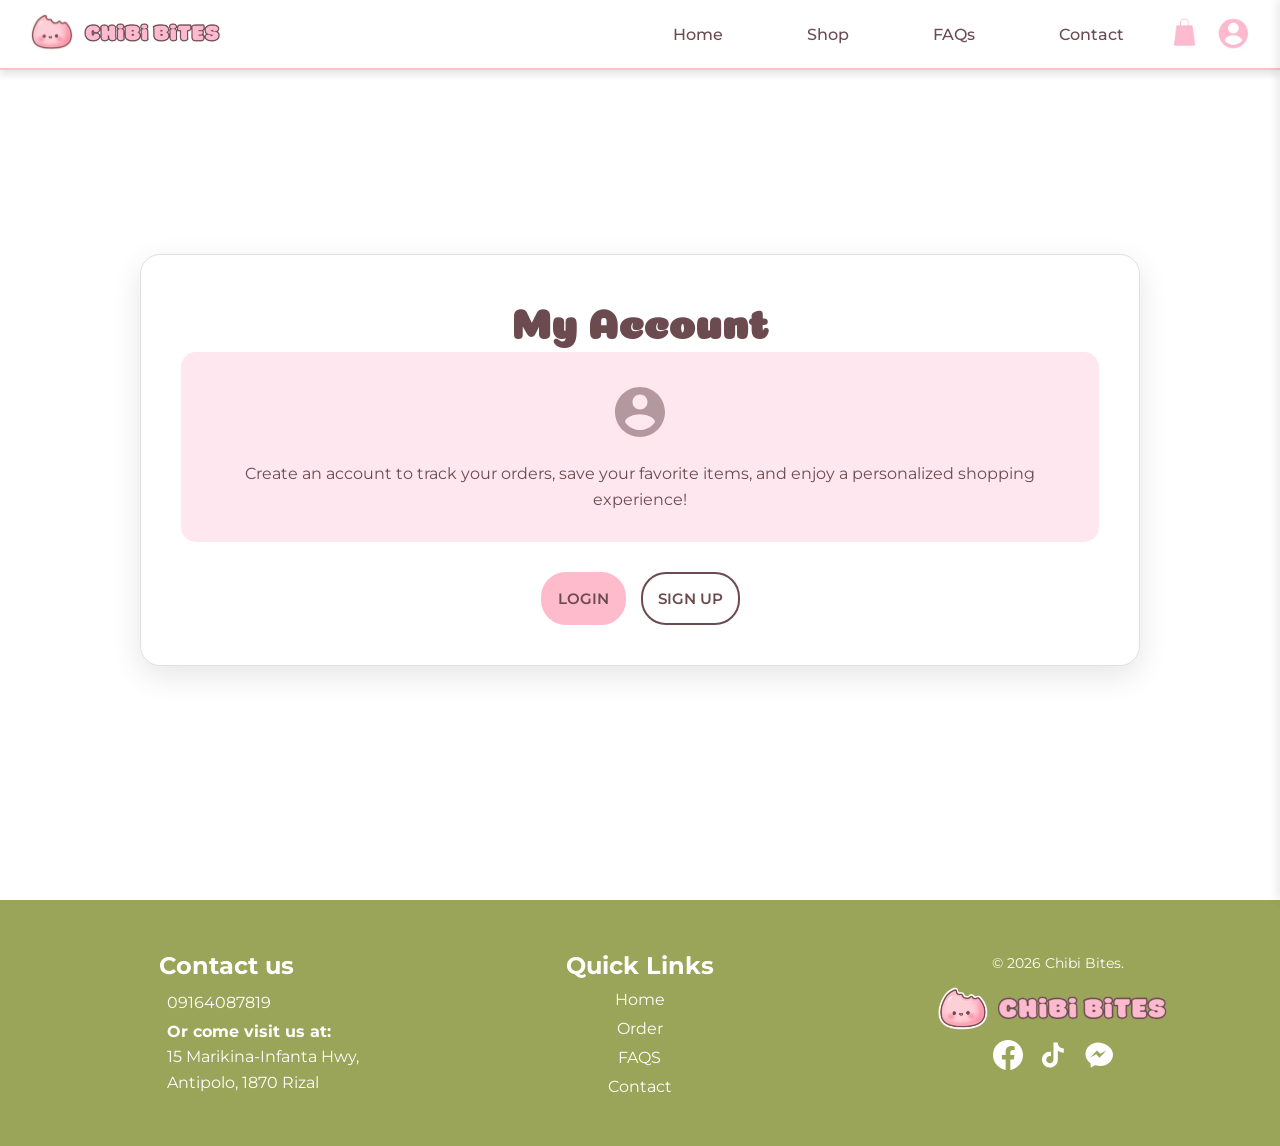
==== commit fd450437: "updated design" ====
--- a/account.html
+++ b/account.html
@@ -187,10 +187,11 @@
         }
 
         .account-btn-secondary:hover {
-            background-color: var(--primary-brown);
-            color: white;
+            background-color: var(--light-pink);
+            color: var(--primary-brown);
             transform: translateY(-2px);
-            box-shadow: 0 4px 12px rgba(0,0,0,0.15);
+            border-color: var(--primary-pink);
+            box-shadow: 0 4px 12px rgba(250, 0, 0, 0.15);
         }
 
         .account-btn-danger {
@@ -565,6 +566,55 @@
             color:var(--primary-brown);
             transform: translateY(-2px);
             box-shadow: 0 4px 12px rgba(76, 175, 80, 0.3);
+        }
+
+        .change-password-btn {
+            width: 100%;
+            padding: 12px;
+            margin-top: 15px;
+            margin-bottom: 10px;
+            font-size: 14px;
+            font-family: 'Montserrat', sans-serif;
+            font-weight: 600;
+            border-radius: 25px;
+            cursor: pointer;
+            transition: all 0.3s;
+            background-color: white;
+            color: var(--primary-brown);
+            border: 2px solid var(--primary-brown);
+        }
+
+        .change-password-btn:hover {
+            background-color: var(--primary-brown);
+            color: white;
+            transform: translateY(-2px);
+        }
+
+        .password-toggle {
+            position: relative;
+            display: flex;
+            align-items: center;
+        }
+
+        .password-toggle input {
+            flex: 1;
+            padding-right: 60px;
+        }
+
+        .password-toggle-btn {
+            position: absolute;
+            right: 10px;
+            background: none;
+            border: none;
+            color: var(--primary-brown);
+            font-size: 12px;
+            font-weight: 600;
+            cursor: pointer;
+            padding: 5px 10px;
+        }
+
+        .password-toggle-btn:hover {
+            color: var(--primary-pink);
         }
     </style>
 </head>
@@ -695,7 +745,84 @@
                     <button class="account-btn account-btn-danger" onclick="openLogoutModal()">LOGOUT</button>
                 </div>
 
-                <div id="historyModal" class="history-modal-overlay">
+
+
+
+</div> <!-- ← This closes the profile-section div -->
+
+            <!-- Login Section (shown when not logged in) -->
+            <div class="login-section" id="loginSection">
+                <div class="guest-message">
+                    <svg viewBox="0 0 24 24">
+                        <path d="M12 2C6.48 2 2 6.48 2 12s4.48 10 10 10 10-4.48 10-10S17.52 2 12 2zm0 3c1.66 0 3 1.34 3 3s-1.34 3-3 3-3-1.34-3-3 1.34-3 3-3zm0 14.2c-2.5 0-4.71-1.28-6-3.22.03-1.99 4-3.08 6-3.08 1.99 0 5.97 1.09 6 3.08-1.29 1.94-3.5 3.22-6 3.22z"/>
+                    </svg>
+                    <p>
+                        Create an account to track your orders, save your favorite items, and enjoy a personalized shopping experience!
+                    </p>
+                </div>
+                
+                <div class="account-buttons">
+                    <a href="login.html" class="account-btn account-btn-primary">
+                        LOGIN
+                    </a>
+                    <a href="signup.html" class="account-btn account-btn-secondary">
+                        SIGN UP
+                    </a>
+                </div>
+            </div>
+        </div>
+    </div>
+
+<footer class="site-footer">
+    <div class="footer-container">
+        <div class="footer-column">
+            <h3>Contact us</h3>
+            <p>09164087819</p>
+            <p><b>Or come visit us at:</b><br>15 Marikina-Infanta Hwy, Antipolo, 1870 Rizal</p>
+        </div>
+        
+        <div class="footer-column">
+            <h3>Quick Links</h3>
+            <ul class="footer-links">
+                <li><a href="index.html">Home</a></li>
+                <li><a href="shop.php">Order</a></li>
+                <li><a href="faqs.html">FAQS</a></li>
+                <li><a href="contact.html">Contact</a></li>
+            </ul>
+        </div>
+        
+        <div class="footer-column footer-logo-column">
+		
+		<p>&copy; 2026 Chibi Bites.</p>
+		<div class="footer-logos">
+            <img src="images/logo.png" alt="Chibi Bites Logo" class="footer-logo-circle">
+			<img src="images/title.png" alt="Chibi Bites Logo" class="footer-logo-text">
+		</div>
+            <div class="social-icons">
+                <a href="https://www.facebook.com/people/Chibi-Bites/61583803474911/?_rdc=1&_rdr#" target="_blank" aria-label="Facebook">
+                    <svg width="30" height="30" viewBox="0 0 24 24" fill="white">
+                        <path d="M24 12.073c0-6.627-5.373-12-12-12s-12 5.373-12 12c0 5.99 4.388 10.954 10.125 11.854v-8.385H7.078v-3.47h3.047V9.43c0-3.007 1.792-4.669 4.533-4.669 1.312 0 2.686.235 2.686.235v2.953H15.83c-1.491 0-1.956.925-1.956 1.874v2.25h3.328l-.532 3.47h-2.796v8.385C19.612 23.027 24 18.062 24 12.073z"/>
+                    </svg>
+                </a>
+                <!-- TikTok Icon -->
+                <a href="https://www.tiktok.com/@chibibites.ph?_r=1&_t=ZS-93OUXSIboQy" target="_blank" aria-label="TikTok">
+                    <svg width="30" height="30" viewBox="0 0 24 24" fill="white">
+                        <path d="M19.59 6.69a4.83 4.83 0 0 1-3.77-4.25V2h-3.45v13.67a2.89 2.89 0 0 1-5.2 1.74 2.89 2.89 0 0 1 2.31-4.64c.3.002.6.053.89.15V9.4a6.33 6.33 0 0 0-1-.05A6.34 6.34 0 0 0 5 20.1a6.34 6.34 0 0 0 10.86-4.43v-7a8.16 8.16 0 0 0 4.77 1.52v-3.4a4.85 4.85 0 0 1-1-.1z"/>
+                    </svg>
+                </a>
+                <!-- Messenger Icon (Optional) -->
+                <a href="https://m.me/61583803474911" target="_blank" aria-label="Messenger">
+                    <svg width="30" height="30" viewBox="0 0 24 24" fill="white">
+                        <path d="M12 2C6.477 2 2 6.145 2 11.258c0 2.91 1.453 5.503 3.735 7.189.196.145.318.375.321.621l.024 2.185c.005.474.52.766.924.516l2.428-1.503c.188-.117.416-.145.626-.08 1.25.385 2.583.593 3.942.593 5.523 0 10-4.145 10-9.258S17.523 2 12 2zm1.18 12.197l-2.553-2.723-4.984 2.723 5.483-5.823 2.62 2.723 4.917-2.723-5.483 5.823z"/>
+                    </svg>
+                </a>
+            </div>
+        </div>
+    </div>
+</footer>
+
+
+                   <div id="historyModal" class="history-modal-overlay">
                     <div class="history-modal-content">
                         <div class="history-header">
                             <h2><i class="fas fa-history"></i> Order History</h2>
@@ -722,132 +849,65 @@
                         </div>
                     </div>
                 </div>
-                <!-- Edit Profile Modal -->
-                <div id="editModal" class="history-modal-overlay">
-                    <div class="history-modal-content">
-                        <div class="history-header">
-                            <h2>Edit Profile</h2>
-                            <button class="close-history" onclick="closeEditModal()">&times;</button>
-                        </div>
-                        <div class="history-body">
-                            <form id="editProfileForm" class="edit-profile-form">
-                                <div class="form-group">
-                                    <label>Full Name</label>
-                                    <input type="text" id="editFullname" required>
-                                </div>
-                                
-                                <div class="form-group">
-                                    <label>Phone Number</label>
-                                    <input type="tel" id="editPhone" required>
-                                </div>
-                                
-                                <div class="form-group">
-                                    <label>Street Address</label>
-                                    <input type="text" id="editStreet" required>
-                                </div>
-                                
-                                <div class="form-group">
-                                    <label>City</label>
-                                    <select id="editCity" required>
-                                        <option value="">Select your city...</option>
-                                        <option value="Caloocan">Caloocan</option>
-                                        <option value="Antipolo">Antipolo</option>
-                                        <option value="Las Piñas">Las Piñas</option>
-                                        <option value="Makati">Makati</option>
-                                        <option value="Malabon">Malabon</option>
-                                        <option value="Mandaluyong">Mandaluyong</option>
-                                        <option value="Manila">Manila</option>
-                                        <option value="Marikina">Marikina</option>
-                                        <option value="Muntinlupa">Muntinlupa</option>
-                                        <option value="Navotas">Navotas</option>
-                                        <option value="Parañaque">Parañaque</option>
-                                        <option value="Pasay">Pasay</option>
-                                        <option value="Pasig">Pasig</option>
-                                        <option value="Quezon City">Quezon City</option>
-                                        <option value="San Juan">San Juan</option>
-                                        <option value="Taguig">Taguig</option>
-                                        <option value="Valenzuela">Valenzuela</option>
-                                        <option value="Pateros">Pateros</option>
-                                    </select>
-                                </div>
-                                
-                                <div class="form-group">
-                                    <label>Zip Code</label>
-                                    <input type="text" id="editZipcode" maxlength="4" required>
-                                </div>
-                                
-                                <button type="submit" class="submit-btn">SAVE CHANGES</button>
-                            </form>
-                        </div>
-                    </div>
-                </div>
-            </div>
-
-
-            <!-- Login Section (shown when not logged in) -->
-            <div class="login-section" id="loginSection">
-                <div class="guest-message">
-                    <svg viewBox="0 0 24 24">
-                        <path d="M12 2C6.48 2 2 6.48 2 12s4.48 10 10 10 10-4.48 10-10S17.52 2 12 2zm0 3c1.66 0 3 1.34 3 3s-1.34 3-3 3-3-1.34-3-3 1.34-3 3-3zm0 14.2c-2.5 0-4.71-1.28-6-3.22.03-1.99 4-3.08 6-3.08 1.99 0 5.97 1.09 6 3.08-1.29 1.94-3.5 3.22-6 3.22z"/>
-                    </svg>
-                    <p>
-                        Create an account to track your orders, save your favorite items, and enjoy a personalized shopping experience!
-                    </p>
-                </div>
-                
-                <div class="account-buttons">
-                    <a href="login.html" class="account-btn account-btn-primary">
-                        LOGIN
-                    </a>
-                    <a href="signup.html" class="account-btn account-btn-secondary">
-                        SIGN UP
-                    </a>
-                </div>
-            </div>
+             <!-- Edit Profile Modal -->
+<div id="editModal" class="history-modal-overlay">
+    <div class="history-modal-content">
+        <div class="history-header">
+            <h2>Edit Profile</h2>
+            <button class="close-history" onclick="closeEditModal()">&times;</button>
+        </div>
+        <div class="history-body">
+            <form id="editProfileForm" class="edit-profile-form">
+                <div class="form-group">
+                    <label>Full Name</label>
+                    <input type="text" id="editFullname" required>
+                </div>
+                
+                <div class="form-group">
+                    <label>Phone Number</label>
+                    <input type="tel" id="editPhone" required>
+                </div>
+                
+                <div class="form-group">
+                    <label>Street Address</label>
+                    <input type="text" id="editStreet" required>
+                </div>
+                
+                <div class="form-group">
+                    <label>City</label>
+                    <select id="editCity" required>
+                        <option value="">Select your city...</option>
+                        <option value="Caloocan">Caloocan</option>
+                        <option value="Antipolo">Antipolo</option>
+                        <option value="Las Piñas">Las Piñas</option>
+                        <option value="Makati">Makati</option>
+                        <option value="Malabon">Malabon</option>
+                        <option value="Mandaluyong">Mandaluyong</option>
+                        <option value="Manila">Manila</option>
+                        <option value="Marikina">Marikina</option>
+                        <option value="Muntinlupa">Muntinlupa</option>
+                        <option value="Navotas">Navotas</option>
+                        <option value="Parañaque">Parañaque</option>
+                        <option value="Pasay">Pasay</option>
+                        <option value="Pasig">Pasig</option>
+                        <option value="Quezon City">Quezon City</option>
+                        <option value="San Juan">San Juan</option>
+                        <option value="Taguig">Taguig</option>
+                        <option value="Valenzuela">Valenzuela</option>
+                        <option value="Pateros">Pateros</option>
+                    </select>
+                </div>
+                
+                <div class="form-group">
+                    <label>Zip Code</label>
+                    <input type="text" id="editZipcode" maxlength="4" required>
+                </div>
+                <button type="button" class="change-password-btn" onclick="openChangePasswordModal()">CHANGE PASSWORD</button>
+                <button type="submit" class="submit-btn">SAVE CHANGES</button>
+            </form>
         </div>
     </div>
-
-    <footer class="site-footer">
-        <div class="footer-container">
-            <div class="footer-column">
-                <h3>Contact us</h3>
-                <p>09164087819</p>
-                <p><b>Or come visit us at:</b><br>15 Marikina-Infanta Hwy, Antipolo, 1870 Rizal</p>
-            </div>
-            
-            <div class="footer-column">
-                <h3>Quick Links</h3>
-                <ul class="footer-links">
-                    <li><a href="index.html">Home</a></li>
-                    <li><a href="shop.php">Order</a></li>
-                    <li><a href="faqs.html">FAQS</a></li>
-                    <li><a href="contact.html">Contact</a></li>
-                </ul>
-            </div>
-            
-            <div class="footer-column footer-logo-column">
-                <p>&copy; 2026 Chibi Bites.</p>
-                <div class="footer-logos">
-                    <img src="images/logo.png" alt="Chibi Bites Logo" class="footer-logo-circle">
-                    <img src="images/title.png" alt="Chibi Bites Logo" class="footer-logo-text">
-                </div>
-                <div class="social-icons">
-                    <a href="#" aria-label="Facebook">
-                        <svg width="30" height="30" viewBox="0 0 24 24" fill="white">
-                            <path d="M24 12.073c0-6.627-5.373-12-12-12s-12 5.373-12 12c0 5.99 4.388 10.954 10.125 11.854v-8.385H7.078v-3.47h3.047V9.43c0-3.007 1.792-4.669 4.533-4.669 1.312 0 2.686.235 2.686.235v2.953H15.83c-1.491 0-1.956.925-1.956 1.874v2.25h3.328l-.532 3.47h-2.796v8.385C19.612 23.027 24 18.062 24 12.073z"/>
-                        </svg>
-                    </a>
-                    <a href="#" aria-label="Instagram">
-                        <svg width="30" height="30" viewBox="0 0 24 24" fill="white">
-                            <path d="M12 2.163c3.204 0 3.584.012 4.85.07 3.252.148 4.771 1.691 4.919 4.919.058 1.265.069 1.645.069 4.849 0 3.205-.012 3.584-.069 4.849-.149 3.225-1.664 4.771-4.919 4.919-1.266.058-1.644.07-4.85.07-3.204 0-3.584-.012-4.849-.07-3.26-.149-4.771-1.699-4.919-4.92-.058-1.265-.07-1.644-.07-4.849 0-3.204.013-3.583.07-4.849.149-3.227 1.664-4.771 4.919-4.919 1.266-.057 1.645-.069 4.849-.069zm0-2.163c-3.259 0-3.667.014-4.947.072-4.358.2-6.78 2.618-6.98 6.98-.059 1.281-.073 1.689-.073 4.948 0 3.259.014 3.668.072 4.948.2 4.358 2.618 6.78 6.98 6.98 1.281.058 1.689.072 4.948.072 3.259 0 3.668-.014 4.948-.072 4.354-.2 6.782-2.618 6.979-6.98.059-1.28.073-1.689.073-4.948 0-3.259-.014-3.667-.072-4.947-.196-4.354-2.617-6.78-6.979-6.98-1.281-.059-1.69-.073-4.949-.073zm0 5.838c-3.403 0-6.162 2.759-6.162 6.162s2.759 6.163 6.162 6.163 6.162-2.759 6.162-6.163c0-3.403-2.759-6.162-6.162-6.162zm0 10.162c-2.209 0-4-1.79-4-4 0-2.209 1.791-4 4-4s4 1.791 4 4c0 2.21-1.791 4-4 4zm6.406-11.845c-.796 0-1.441.645-1.441 1.44s.645 1.44 1.441 1.44c.795 0 1.439-.645 1.439-1.44s-.644-1.44-1.439-1.44z"/>
-                        </svg>
-                    </a>
-                </div>
-            </div>
-        </div>
-    </footer>
-
-
+</div>
 
 
                 <!-- Logout Confirmation Modal -->
@@ -888,6 +948,135 @@
         <button class="success-modal-btn" onclick="closeSuccessModal()">OK</button>
     </div>
 </div>
+<!-- ✅ PUT THE CHANGE PASSWORD MODAL HERE ✅ -->
+<!-- Change Password Modal -->
+<div id="changePasswordModal" class="history-modal-overlay">
+    <div class="history-modal-content">
+        <div class="history-header">
+            <h2>Change Password</h2>
+            <button class="close-history" onclick="closeChangePasswordModal()">&times;</button>
+        </div>
+        <div class="history-body">
+            <form id="changePasswordForm" class="edit-profile-form">
+                <div class="form-group">
+                    <label>Current Password</label>
+                    <div class="password-toggle">
+                        <input type="password" id="currentPassword" required>
+                        <button type="button" class="password-toggle-btn" onclick="togglePasswordVisibility('currentPassword', this)">Show</button>
+                    </div>
+                </div>
+                
+                <div class="form-group">
+                    <label>New Password</label>
+                    <div class="password-toggle">
+                        <input type="password" id="newPassword" required minlength="6">
+                        <button type="button" class="password-toggle-btn" onclick="togglePasswordVisibility('newPassword', this)">Show</button>
+                    </div>
+                    <small style="color: #666; font-size: 12px;">Minimum 6 characters</small>
+                </div>
+                
+                <div class="form-group">
+                    <label>Confirm New Password</label>
+                    <div class="password-toggle">
+                        <input type="password" id="confirmPassword" required>
+                        <button type="button" class="password-toggle-btn" onclick="togglePasswordVisibility('confirmPassword', this)">Show</button>
+                    </div>
+                </div>
+                
+                <button type="submit" class="submit-btn">CHANGE PASSWORD</button>
+            </form>
+        </div>
+    </div>
+</div>
+<!-- Change Password Success Modal -->
+<div id="passwordSuccessModal" class="success-modal-overlay">
+    <div class="success-modal-content">
+        <button class="success-modal-close" onclick="closePasswordSuccessModal()">&times;</button>
+        
+        <div class="success-modal-icon">
+            <svg viewBox="0 0 24 24">
+                <path d="M9 16.17L4.83 12l-1.42 1.41L9 19 21 7l-1.41-1.41z"/>
+            </svg>
+        </div>
+        
+        <h2 class="success-modal-title">Password Changed!</h2>
+        <p class="success-modal-text">Your password has been successfully updated.</p>
+        
+        <button class="success-modal-btn" onclick="closePasswordSuccessModal()">OK</button>
+    </div>
+</div>
+
+<!-- Wrong Current Password Modal -->
+<div id="wrongPasswordModal" class="success-modal-overlay">
+    <div class="success-modal-content">
+        <button class="success-modal-close" onclick="closeWrongPasswordModal()">&times;</button>
+        
+        <div class="success-modal-icon" style="background-color: #ffebee;">
+            <svg viewBox="0 0 24 24" style="fill: #d32f2f;">
+                <path d="M12 2C6.48 2 2 6.48 2 12s4.48 10 10 10 10-4.48 10-10S17.52 2 12 2zm1 15h-2v-2h2v2zm0-4h-2V7h2v6z"/>
+            </svg>
+        </div>
+        
+        <h2 class="success-modal-title">Incorrect Password</h2>
+        <p class="success-modal-text">The current password you entered is incorrect. Please try again.</p>
+        
+        <button class="success-modal-btn" style="background-color: #d32f2f; border-color: #d32f2f;" onclick="closeWrongPasswordModal()">OK</button>
+    </div>
+</div>
+
+<!-- Same Password Modal -->
+<div id="samePasswordModal" class="success-modal-overlay">
+    <div class="success-modal-content">
+        <button class="success-modal-close" onclick="closeSamePasswordModal()">&times;</button>
+        
+        <div class="success-modal-icon" style="background-color: #fff3e0;">
+            <svg viewBox="0 0 24 24" style="fill: #d32f2f;">
+                <path d="M1 21h22L12 2 1 21zm12-3h-2v-2h2v2zm0-4h-2v-4h2v4z"/>
+            </svg>
+        </div>
+        
+        <h2 class="success-modal-title">Same Password</h2>
+        <p class="success-modal-text">Your new password must be different from your current password.</p>
+        
+        <button class="success-modal-btn" style="background-color: #d32f2f; border-color: #d32f2f;" onclick="closeSamePasswordModal()">OK</button>
+    </div>
+</div>
+
+<!-- Password Too Short Modal -->
+<div id="passwordTooShortModal" class="success-modal-overlay">
+    <div class="success-modal-content" >
+        <button class="success-modal-close" onclick="closePasswordTooShortModal()">&times;</button>
+        
+        <div class="success-modal-icon" style="background-color: #fff3e0;">
+            <svg viewBox="0 0 24 24" style="fill: #ff9800;">
+                <path d="M1 21h22L12 2 1 21zm12-3h-2v-2h2v2zm0-4h-2v-4h2v4z"/>
+            </svg>
+        </div>
+        
+        <h2 class="success-modal-title">Password Too Short</h2>
+        <p class="success-modal-text">Your new password must be at least 6 characters long.</p>
+        
+        <button class="success-modal-btn" style="background-color: #ff9800; border-color: #ff9800;" onclick="closePasswordTooShortModal()">OK</button>
+    </div>
+</div>
+
+<!-- Passwords Don't Match Modal -->
+<div id="passwordMismatchModal" class="success-modal-overlay">
+    <div class="success-modal-content">
+        <button class="success-modal-close" onclick="closePasswordMismatchModal()">&times;</button>
+        
+        <div class="success-modal-icon" style="background-color: #fff3e0;">
+            <svg viewBox="0 0 24 24" style="fill: #ff9800;">
+                <path d="M1 21h22L12 2 1 21zm12-3h-2v-2h2v2zm0-4h-2v-4h2v4z"/>
+            </svg>
+        </div>
+        
+        <h2 class="success-modal-title">Passwords Don't Match</h2>
+        <p class="success-modal-text">The new password and confirm password fields do not match. Please try again.</p>
+        
+        <button class="success-modal-btn" style="background-color: #ff9800; border-color: #ff9800;" onclick="closePasswordMismatchModal()">OK</button>
+    </div>
+</div>
 
     <script src="script.js"></script>
     <script src="checkout.js"></script>
--- a/style.css
+++ b/style.css
@@ -50,8 +50,8 @@
 }
 
 .nav-links a:hover {
-    background-color: var(--accent-green);
-    color: var(--white);
+    background-color: var(--primary-pink);
+    color: var(--text-brown);
     margin: 0px;
 }
 
@@ -115,6 +115,42 @@
 .section {
     height: 100vh;
     width: 100%;
+}
+
+/* HAMBURGER MENU - ADD THIS RIGHT AFTER NAVBAR SECTION */
+.hamburger {
+    display: none;
+    flex-direction: column;
+    gap: 5px;
+    cursor: pointer;
+    z-index: 1001;
+}
+
+.hamburger span {
+    width: 25px;
+    height: 3px;
+    background-color: var(--primary-brown);
+    transition: all 0.3s;
+    border-radius: 3px;
+}
+
+.hamburger.active span:nth-child(1) {
+    transform: rotate(45deg) translate(8px, 8px);
+}
+
+.hamburger.active span:nth-child(2) {
+    opacity: 0;
+}
+
+.hamburger.active span:nth-child(3) {
+    transform: rotate(-45deg) translate(7px, -7px);
+}
+
+/* Show hamburger on mobile */
+@media screen and (max-width: 768px) {
+    .hamburger {
+        display: flex !important;
+    }
 }
 
 .section-1 { background: white; }
@@ -780,6 +816,107 @@
 	
 }
 
+/* Product Filter Section */
+.product-filter-section {
+    max-width: 1080px; /* Match mixmatch banner width */
+    width: 90%; /* Match mixmatch banner width */
+    margin: 15px auto 15px auto;
+    padding: 0;
+    display: flex;
+    justify-content: center; 
+    align-items: center; 
+    flex-direction: column; /* Stack children vertically if needed */
+}
+
+.search-container {
+    display: flex;
+    gap: 5px;
+    margin-top: 10px;
+    margin-bottom: 0;
+    width: fit-content; /* Only take up needed space */
+    max-width: 400px; /* Limit search bar width */
+
+}
+
+.search-input {
+width: 300px; /* Set specific width for input */
+padding: 8px 14px;
+border: 2px solid #ccc;
+border-radius: 10px;
+font-family: 'Montserrat', sans-serif;
+font-size: 14px;
+line-height: 1.2;
+outline: none;
+transition: all 0.3s;
+height: 38px; /* Match button height */
+box-sizing: border-box; /* Include padding in height */
+}
+
+.search-input:focus {
+border-color: var(--primary-pink);
+box-shadow: 0 0 0 3px rgba(254, 187, 204, 0.2);
+}
+
+.search-btn {
+margin-top:0px;
+height: 38px;
+width: 38px; /* Square button */
+padding: 6px; /* Minimal padding for icon */
+background-color: white;
+border: 2px solid #ccc;
+border-radius: 10px;
+cursor: pointer;
+transition: all 0.3s;
+display: flex;
+align-items: center;
+justify-content: center;
+flex-shrink: 0; /* Prevent button from shrinking */
+}
+
+.search-btn:hover {
+background-color: var(--light-pink);
+border-color: var(--light-pink);
+transform: translateY(-2px);
+box-shadow: 0 4px 12px rgba(0,0,0,0.15);
+}
+
+.search-btn svg {
+fill: var(--primary-brown);
+width: 18px; /* Control icon size */
+height: 18px;
+}
+
+.no-results {
+text-align: center;
+padding: 60px 20px;
+font-family: 'Montserrat', sans-serif;
+color: var(--primary-brown);
+font-size: 18px;
+}
+
+.no-results svg {
+width: 80px;
+height: 80px;
+fill: var(--primary-brown);
+opacity: 0.3;
+margin-bottom: 20px;
+}
+
+@media (max-width: 768px) {
+    .product-filter-section {
+        width: 90%;
+    }
+    
+    .search-container {
+        gap: 8px;
+    }
+    
+    .search-btn {
+        padding: 12px 15px;
+        min-width: 45px;
+    }
+}
+
 .product-card h1 {
     margin-top: 10px;
     font-family: coiny;
@@ -905,7 +1042,7 @@
     align-items: center;
     justify-content: center;
     gap: 20px;
-    margin: 25px 0;
+    margin: 10px 0;
 }
 
 .quantity-btn {
@@ -1544,7 +1681,8 @@
     align-items: center;
     justify-content: center;
     z-index: 3000;
-    backdrop-filter: blur(4px);
+    background-color: rgba(0, 0, 0, 0.5);
+    
 }
 
 .history-modal-overlay.active {
@@ -1761,4 +1899,419 @@
 .edit-profile-form .submit-btn {
     width: 100%;
     margin-top: 10px;
+}
+
+/* ============================================
+   MEDIA QUERIES - INDEX PAGE (HOME)
+   ============================================ */
+
+/* Tablets and smaller (768px and below) */
+@media screen and (max-width: 768px) {
+    
+    /* NAVBAR MOBILE - HAMBURGER MENU */
+    .navbar {
+        padding: 10px 15px;
+        height: 60px;
+    }
+    
+    .logo-img {
+        height: 28px;
+    }
+    
+    .title-img {
+        height: 15px;
+    }
+    
+    /* Hide desktop nav links */
+    .nav-links {
+        position: fixed;
+        top: 60px;
+        right: -100%;
+        width: 250px;
+        height: calc(100vh - 60px);
+        background: white;
+        flex-direction: column;
+        padding: 30px 20px;
+        gap: 0;
+        box-shadow: -2px 0 10px rgba(0,0,0,0.1);
+        transition: right 0.3s ease;
+        z-index: 999;
+        border-left: 2px solid var(--primary-pink);
+    }
+    
+    .nav-links.active {
+        right: 0;
+    }
+    
+    .nav-links li {
+        width: 100%;
+        border-bottom: 1px solid #f0f0f0;
+    }
+    
+    .nav-links li a {
+        display: block;
+        padding: 15px 10px;
+        width: 100%;
+        text-align: left;
+    }
+    
+    /* Hamburger Icon */
+    .hamburger {
+        display: flex;
+        flex-direction: column;
+        gap: 5px;
+        cursor: pointer;
+        z-index: 1001;
+    }
+    
+    .hamburger span {
+        width: 25px;
+        height: 3px;
+        background-color: var(--primary-brown);
+        transition: all 0.3s;
+        border-radius: 3px;
+    }
+    
+    .hamburger.active span:nth-child(1) {
+        transform: rotate(45deg) translate(8px, 8px);
+    }
+    
+    .hamburger.active span:nth-child(2) {
+        opacity: 0;
+    }
+    
+    .hamburger.active span:nth-child(3) {
+        transform: rotate(-45deg) translate(7px, -7px);
+    }
+    
+    .nav-icons {
+        gap: 15px;
+    }
+    
+    .icon {
+        height: 24px;
+    }
+    
+    /* HERO SECTION - Section 1 */
+    .hero-content {
+        width: 90%;
+        padding: 0 20px;
+    }
+    
+    .hero-content h1 {
+        font-size: clamp(2rem, 12vw, 3.5rem);
+        margin-bottom: -15px;
+        text-shadow: 
+            -3px -1px 0 #6b4b50,
+            2px -1px 0 #6b4b50,
+            -2px 1px 0 #6b4b50,
+            2px 1px 0 #6b4b50,
+            -2px 5px 4px #a1a1a1;
+    }
+    
+    .hero-content p {
+        font-size: 16px !important;
+        margin-bottom: 35px;
+        margin-top: 5px;
+    }
+    
+    .hero-btn {
+        padding: 12px 32px;
+        font-size: 0.95rem;
+    }
+    
+    /* SLIDER NAV DOTS */
+    .slider-nav {
+        bottom: 1rem;
+    }
+    
+    .slider-nav a {
+        width: 0.5rem;
+        height: 0.5rem;
+    }
+    
+    /* ABOUT SECTION - Section 2 */
+    .section-2 .center-div {
+        width: 90%;
+        flex-direction: column;
+        gap: 30px;
+        padding: 20px 0;
+        height: auto;
+    }
+    
+    .left-div, .right-div {
+        width: 100%;
+        height: auto;
+        padding: 15px;
+    }
+    
+    .left-div h1 {
+        font-size: 32px;
+    }
+    
+    .left-div p {
+        font-size: 16px;
+        line-height: 1.6;
+    }
+    
+    .section-2 .right-img {
+        max-height: 300px;
+        width: 100%;
+        object-fit: cover;
+    }
+    
+    /* BESTSELLER SECTION - Section 3 */
+    .bestseller-info {
+        width: 85%;
+        left: 50%;
+        transform: translateX(-50%);
+        top: 18%;
+    }
+    
+    .bestseller-text {
+        padding: 20px 15px;
+    }
+    
+    .bestseller-text h2 {
+        font-size: 28px;
+        margin-bottom: 12px;
+    }
+    
+    .bestseller-text p {
+        font-size: 14px;
+        line-height: 1.5;
+    }
+    
+    /* CATEGORIES SECTION - Section 4 */
+    .section-4 .center-div {
+        width: 90%;
+        flex-direction: column;
+        gap: 25px;
+        height: auto;
+        padding: 20px 0;
+    }
+    
+    .section-4 .left-div, 
+    .section-4 .right-div {
+        width: 100%;
+        height: 250px;
+        padding: 15px;
+    }
+    
+    .floating-text {
+        font-size: 32px;
+        left: 50%;
+    }
+    
+    .section-4 .right-img {
+        height: 100%;
+    }
+    
+    /* FOOTER MOBILE */
+    .site-footer {
+        padding: 30px 20px;
+    }
+    
+    .footer-container {
+        flex-direction: column;
+        gap: 25px;
+    }
+    
+    .footer-column h3 {
+        font-size: 20px;
+        text-align: left;
+    }
+    
+    .footer-column p {
+        margin-left: 0;
+        font-size: 14px;
+    }
+    
+    .footer-links {
+        text-align: left;
+    }
+    
+    .footer-links li {
+        margin: 8px 0;
+    }
+    
+    .footer-links a {
+        font-size: 14px;
+    }
+    
+    .footer-logo-column {
+        align-items: flex-start;
+    }
+    
+    .footer-logo-column p {
+        font-size: 12px;
+        margin-left: 0;
+    }
+    
+    .footer-logo-circle {
+        height: 36px;
+    }
+    
+    .footer-logo-text {
+        height: 22px;
+    }
+    
+    .social-icons {
+        gap: 12px;
+    }
+}
+
+/* Mobile phones (480px and below) */
+@media screen and (max-width: 480px) {
+    
+    /* NAVBAR EXTRA SMALL */
+    .navbar {
+        padding: 8px 12px;
+        height: 55px;
+    }
+    
+    .logo-img {
+        height: 24px;
+    }
+    
+    .title-img {
+        height: 13px;
+    }
+    
+    .nav-links {
+        top: 55px;
+        height: calc(100vh - 55px);
+        width: 220px;
+    }
+    
+    .nav-icons {
+        gap: 10px;
+    }
+    
+    .icon {
+        height: 22px;
+    }
+    
+    .hamburger span {
+        width: 22px;
+        height: 2.5px;
+    }
+    
+    /* HERO SECTION */
+    .hero-content h1 {
+        font-size: clamp(1.5rem, 14vw, 2.8rem);
+        text-shadow: 
+            -2px -1px 0 #6b4b50,
+            2px -1px 0 #6b4b50,
+            -2px 1px 0 #6b4b50,
+            2px 1px 0 #6b4b50,
+            -2px 4px 3px #a1a1a1;
+    }
+    
+    .hero-content p {
+        font-size: 13px !important;
+        margin-bottom: 25px;
+    }
+    
+    .hero-btn {
+        padding: 10px 28px;
+        font-size: 0.85rem;
+    }
+    
+    /* ABOUT SECTION */
+    .section-2 .center-div {
+        width: 95%;
+        gap: 20px;
+    }
+    
+    .left-div h1 {
+        font-size: 28px;
+    }
+    
+    .left-div p {
+        font-size: 15px;
+    }
+    
+    .section-2 .right-img {
+        max-height: 250px;
+    }
+    
+    /* BESTSELLER SECTION */
+    .bestseller-info {
+        width: 90%;
+        top: 15%;
+    }
+    
+    .bestseller-text {
+        padding: 15px 12px;
+    }
+    
+    .bestseller-text h2 {
+        font-size: 24px;
+    }
+    
+    .bestseller-text p {
+        font-size: 13px;
+    }
+    
+    /* CATEGORIES SECTION */
+    .section-4 .left-div, 
+    .section-4 .right-div {
+        height: 220px;
+    }
+    
+    .floating-text {
+        font-size: 26px;
+    }
+    
+    /* FOOTER */
+    .site-footer {
+        padding: 25px 15px;
+    }
+    
+    .footer-column h3 {
+        font-size: 18px;
+    }
+    
+    .footer-column p {
+        font-size: 13px;
+    }
+    
+    .footer-links a {
+        font-size: 13px;
+    }
+}
+
+/* Small adjustments for sections on mobile */
+@media screen and (max-width: 768px) {
+    .section {
+        height: auto;
+        min-height: 100vh;
+        padding: 80px 0 40px 0;
+    }
+    
+    .section-1 {
+        height: 100vh;
+        padding: 0;
+    }
+    
+    .section-1 .slider-wrapper {
+        height: 100vh;
+    }
+    
+    /* Mobile menu overlay */
+    .mobile-menu-overlay {
+        display: none;
+        position: fixed;
+        top: 0;
+        left: 0;
+        width: 100%;
+        height: 100%;
+        background: rgba(0,0,0,0.5);
+        z-index: 998;
+    }
+    
+    .mobile-menu-overlay.active {
+        display: block;
+    }
 }
